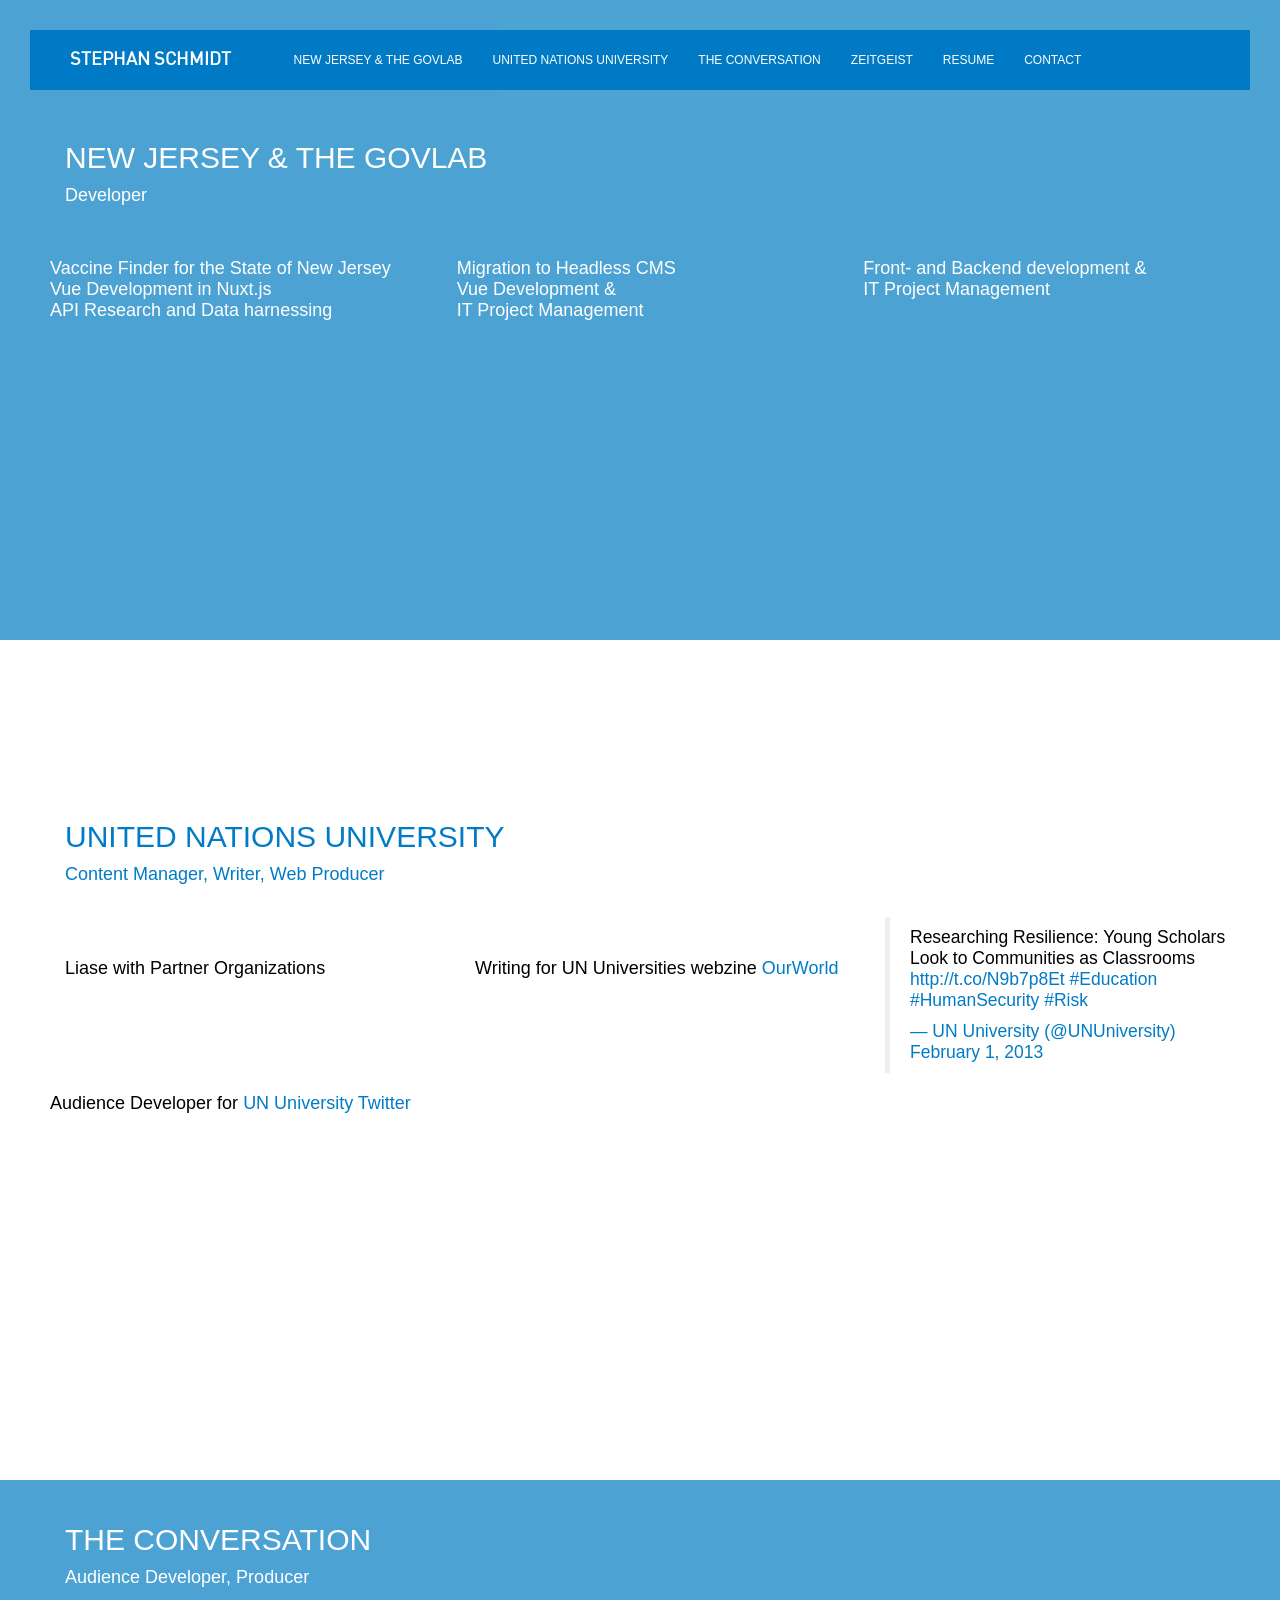
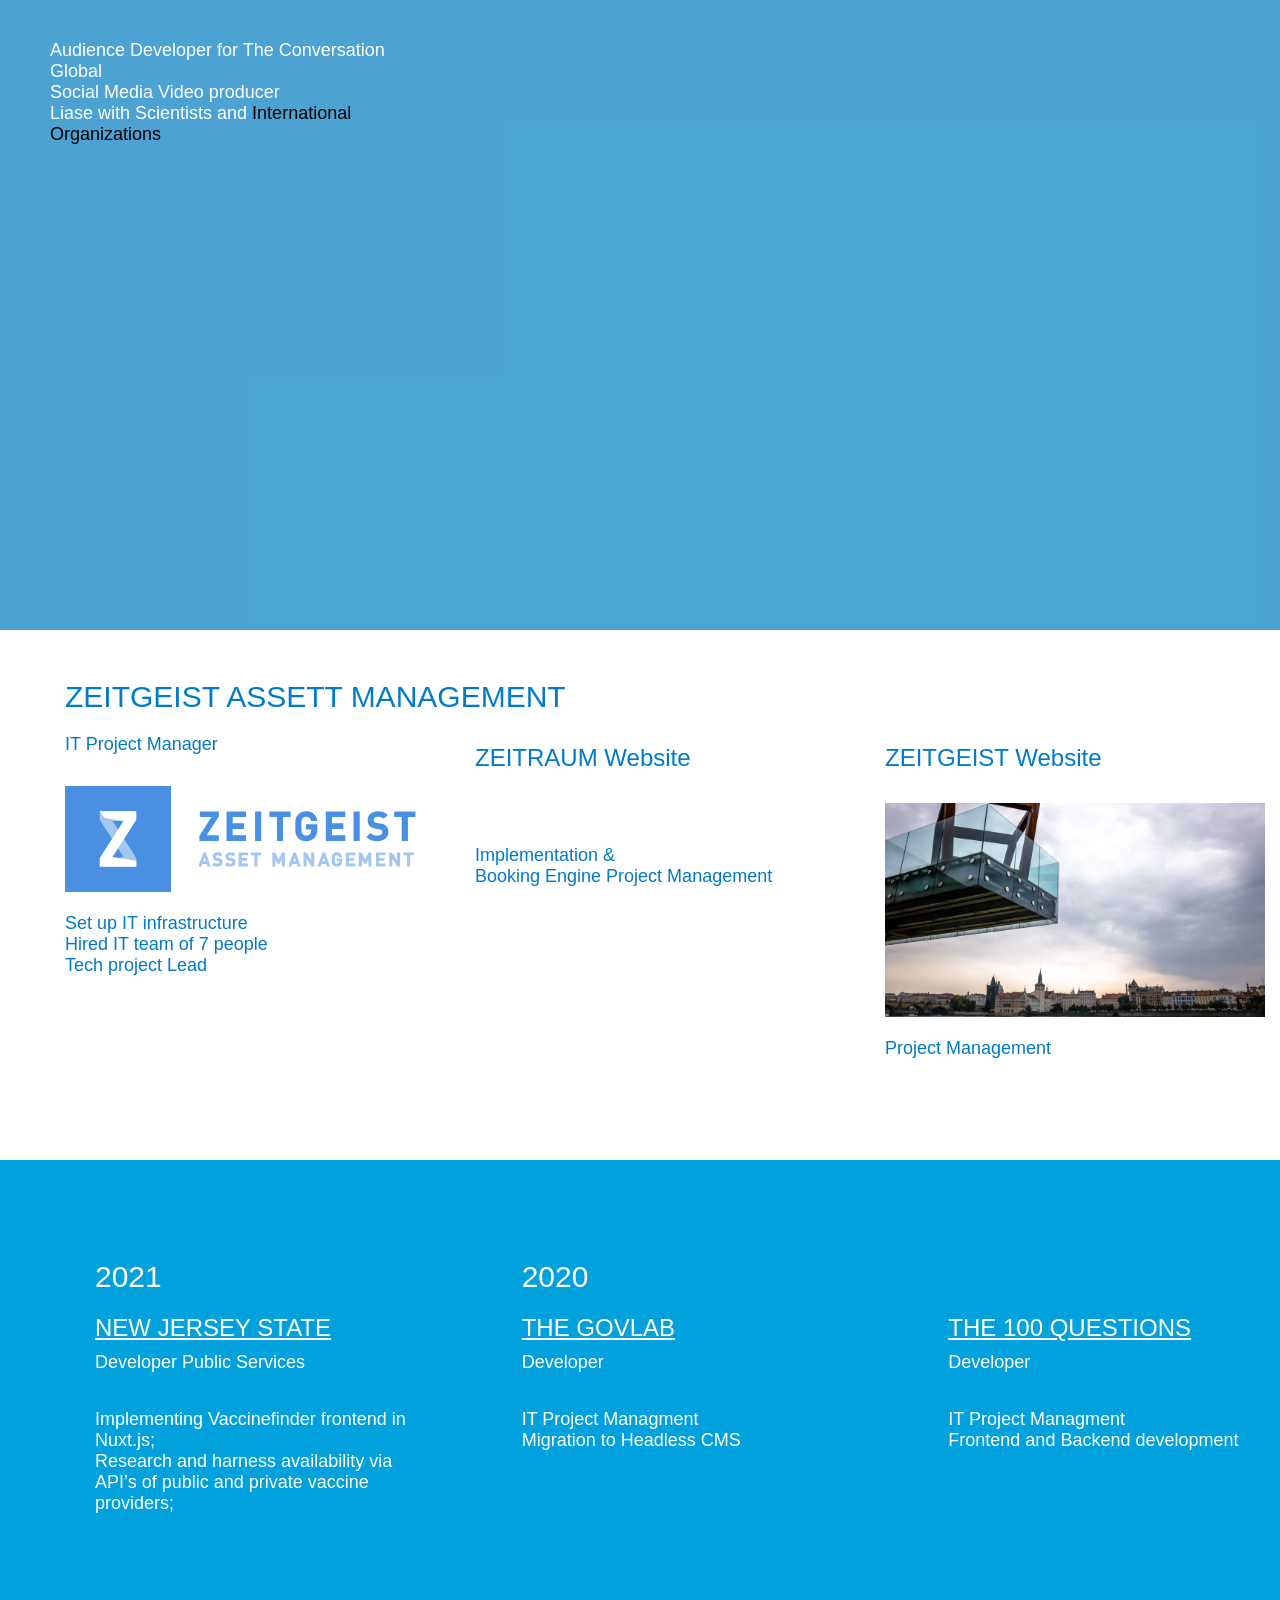
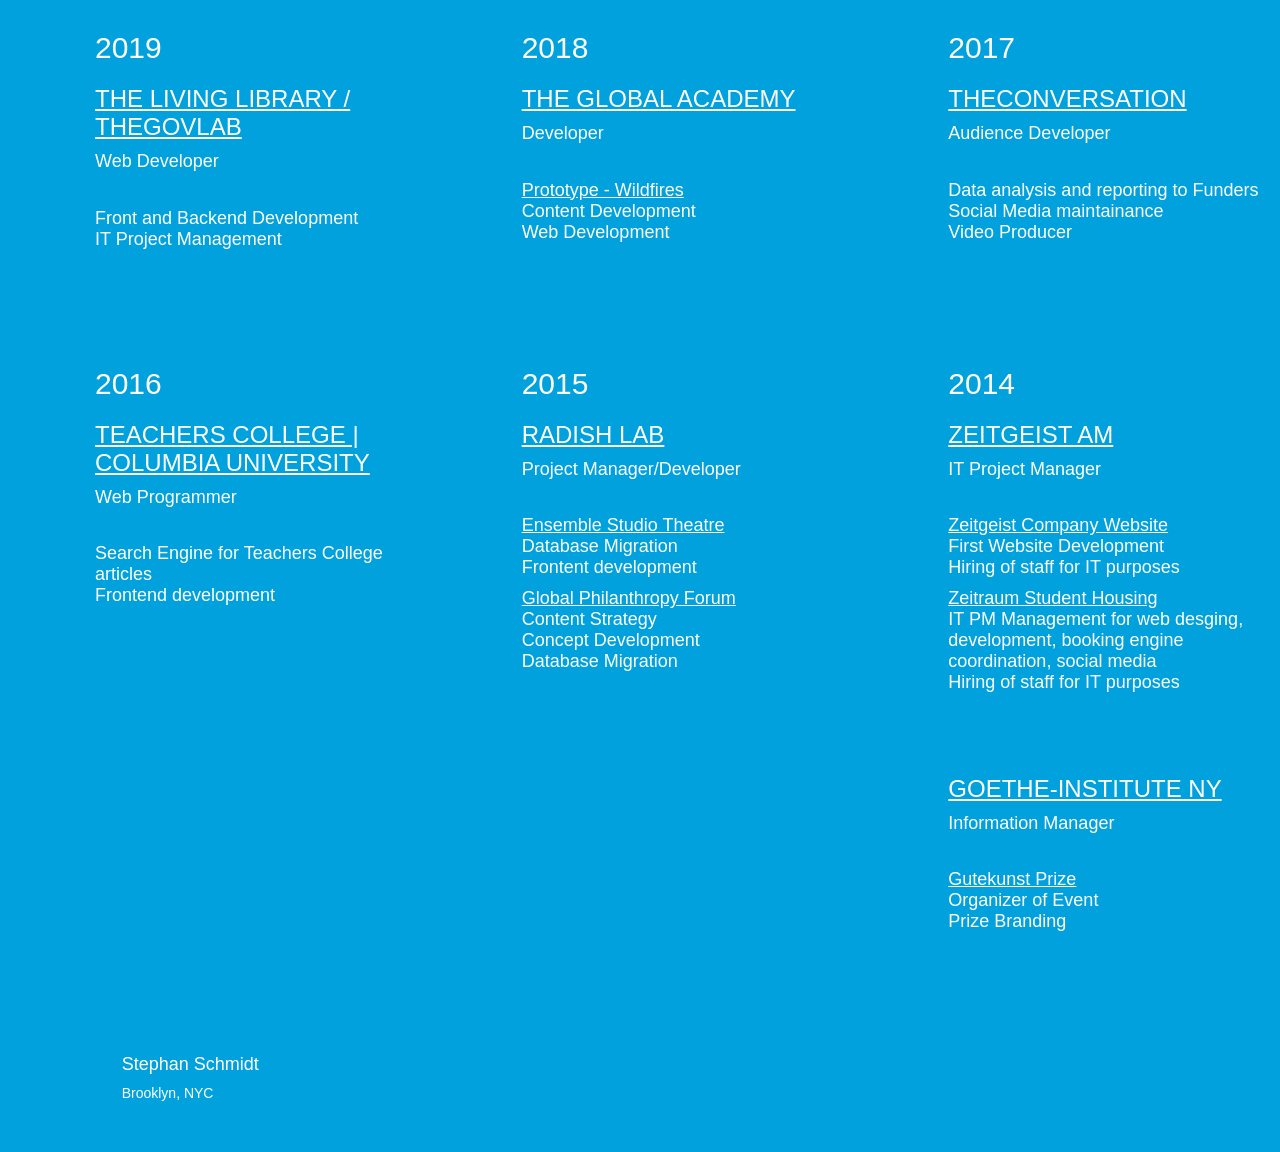
==== index.html @ f1a4e50f "Update index.html" ====
<!DOCTYPE html>
<html lang="en">
<head>

    <meta charset="utf-8">
    <meta http-equiv="X-UA-Compatible" content="IE=edge">
    <meta name="viewport" content="width=device-width, initial-scale=1, minimum-scale=1, maximum-scale=1">
    <meta name="description" content="Stephan Schmidt - Digital Consultant">
    <meta name="keywords" content="Web, Social Media, Technology">

    <title>Stephan Schmidt</title>
    <!-- Bootstrap Core JavaScript -->
    <script src="js/jquery.js"></script>
    <script src="js/bootstrap.js"></script>
    <!-- Bootstrap Core CSS -->
    <link href="css/bootstrap.min.css" rel="stylesheet">

    <!-- Custom CSS -->

    <link rel="stylesheet" href="css/swiper.min.css">
    <link rel="stylesheet" href="css/custom.css" >

    <!-- Awesome Font  -->
<script src="https://use.fontawesome.com/28dd7ddf7d.js"></script>
      <!--  -->
    <style type="text/css">
      .antispam { display:none;}
      @font-face {
        font-family: 'DINwebfont';
        src: url('fonts/din-webfont.eot'); /* IE9 Compat Modes */
        src: url('fonts/din-webfont.eot?#iefix') format('embedded-opentype'), /* IE6-IE8 */
             url('fonts/din-webfont.woff2') format('woff2'), /* Super Modern Browsers */
             url('fonts/din-webfont.woff') format('woff'), /* Pretty Modern Browsers */
             url('fonts/din-webfont.ttf')  format('truetype'), /* Safari, Android, iOS */
             url('fonts/din-webfont.svg#svgFontName') format('svg'); /* Legacy iOS */
        src: local('DINwebfont'), local('DINwebfont'), url('fonts/din-webfont.ttf') format('truetype');

      }
    </style>

    <script type="text/javascript">
      // split your email into two parts and remove the @ symbol
      var first = "upruhonu";
      var last = "zeitraum.re";
    </script>

    <!-- Google Map Entrance -->


    <script type="text/javascript" src="https://maps.googleapis.com/maps/api/js"></script>
    <script>

      // This example adds a marker to indicate the position of Bondi Beach in Sydney,
      // Australia.
      function initMap() {
        var isDraggable = $(document).width() > 480 ? true : false; //

        var map = new google.maps.Map(document.getElementById('map'), {
          zoom: 14,
          center: new google.maps.LatLng(50.1050195,14.4427572),
          draggable: isDraggable,
          streetViewControl: false,
          mapTypeControl: false,
          scrollwheel: false,
          styles: [{"featureType":"administrative","elementType":"labels.text.fill","stylers":[{"color":"#444444"}]},{"featureType":"landscape","elementType":"all","stylers":[{"color":"#f2f2f2"}]},{"featureType":"poi","elementType":"all","stylers":[{"visibility":"off"}]},{"featureType":"road","elementType":"all","stylers":[{"saturation":-100},{"lightness":45}]},{"featureType":"road.highway","elementType":"all","stylers":[{"visibility":"simplified"}]},{"featureType":"road.arterial","elementType":"labels.icon","stylers":[{"visibility":"off"}]},{"featureType":"transit","elementType":"all","stylers":[{"visibility":"off"}]},{"featureType":"water","elementType":"all","stylers":[{"color":"#46bcec"},{"visibility":"on"}]}]
        });

        var image = 'img/pin.png';
        var beachMarker = new google.maps.Marker({
          position: {lat: 50.1050195, lng: 14.4527572},
          map: map,
          icon: image
        });
      }
      google.maps.event.addDomListener(window, 'resize', initMap);
  google.maps.event.addDomListener(window, 'load', initMap);
    </script>

     <script async defer
     src="https://maps.googleapis.com/maps/api/js?key=AIzaSyBi1KlcwT3yyU5hSyyvdZm3uQKSLOQO4Ic&callback=initMap">
     </script>



</head>

<!-- The #page-top ID is part of the scrolling feature - the data-spy and data-target are part of the built-in Bootstrap scrollspy function -->

<body id="page-top" data-spy="scroll" data-target=".navbar-fixed-top">

  <nav class="navbar navbar-default navbar-fixed-top">
    <div class="container-fluid">
      <!-- Brand and toggle get grouped for better mobile display -->
      <div class="navbar-header">
        <a class="navbar-brand" href="index.html">STEPHAN  SCHMIDT</a>

         <button type="button" class="navbar-toggle btn-group-sm" data-toggle="collapse" data-target=".navbar-collapse">
          <span class="icon-bar"></span>
          <span class="icon-bar"></span>
          <span class="icon-bar"></span>
        </button>
         <!-- <a href="/bookings/" role="button"  class="btn btn-default navbar-btn hidden-lg">&nbsp;CONTACT</a> -->

        <!-- <div class="dropdown dropdown-mobile hidden-lg">
          <a href="#" class="dropdown-toggle " data-toggle="dropdown" role="button" aria-haspopup="true" aria-expanded="false"><i class="fa fa-globe fa-3" aria-hidden="true"></i></a>
          <ul class="dropdown-menu" role="menu" aria-labelledby="dropdownMenu">
            <li><a href="index_ja.html">日本語</a></li>
            <li><a href="index_de.html">Deutsch</a></li>
          </ul>
        </div> -->
      </div>







      <!-- Collect the nav links, forms, and other content for toggling -->

      <div class="navbar-collapse collapse">
        <ul class="nav navbar-nav">
          <li><a class="page-scroll" data-target=".navbar-collapse" href="#thegovlab">NEW JERSEY & THE GOVLAB</a></li>
          <li><a class="page-scroll" data-target=".navbar-collapse" href="#unu">UNITED NATIONS UNIVERSITY</a></li>
          <li><a class="page-scroll" data-target=".navbar-collapse" href="#tcglobal">THE CONVERSATION</a></li>
          <li><a class="page-scroll" data-target=".navbar-collapse" href="#zeitgeist">ZEITGEIST</a></li>
          <li><a class="page-scroll" data-target=".navbar-collapse" href="#resume">RESUME</a></li>
          <li><a class="page-scroll" data-target=".navbar-collapse" href="#contact">CONTACT</a></li>
        </ul>

        <ul class="nav navbar-nav navbar-right">
<li>
  <a href="https://www.twitter.com/_stephanschmidt/" target="_blank"><i class="fa fa-twitter fa-2" aria-hidden="true"></i></a>
  </li>
  <li>
             <a href="https://www.instagram.com/_stephanschmidt/" target="_blank"><i class="fa fa-instagram fa-2" aria-hidden="true"></i></a>
</li>
<li>
<a href="mailto:stephanschmidt.nyc@gmail.com" target="_blank"><i class="fa fa-envelope fa-3" aria-hidden="true"></i></a>
</li>
          <!-- <li class="dropdown hidden-sm hidden-md hidden-xs">
            <a href="#" class="dropdown-toggle" data-toggle="dropdown" role="button" aria-haspopup="true" aria-expanded="false"><i class="fa fa-globe fa-3" aria-hidden="true"></i></a>
            <ul class="dropdown-menu">
              <li><a href="index_de.html">Deutsch</a></li>
              <li><a href="index_ja.html">日本語</a></li>

            </ul>
          </li> -->
          <!-- <li><a href="/bookings/" role="button" class="btn btn-default navbar-btn hidden-md hidden-sm hidden-xs">CONTACT</a></li> -->
          <li>&nbsp;&nbsp;&nbsp;&nbsp;</li>
          <li>&nbsp;&nbsp;&nbsp;&nbsp;</li>
        </ul>
      </div><!-- /.navbar-collapse -->
      </div><!-- /.container-fluid -->
    </div>
  </nav>
  <section id="thegovlab" class="thegovlab-section">
    <div class="swiper-container swiper1">

        <div class="swiper-wrapper">
          <div class="swiper-slide sm1">
            <div class="slide-container">
              <div class="row  blue-pane">
                <div class="col-xs-12">
                  <br>
                  <h2>NEW JERSEY & THE GOVLAB</h2>
                  <!-- <img src="https://theconversation.com/assets/carlton/logos/logo-7eb5f99842eee4b04f0d879253705740.svg" alt=""><br> -->
                  <h4>Developer</h4><a href="http://thegovlab.org">
  </div>
    <div class="row">
      <div class="col-md-4">
        <a href="https://covid19.nj.gov/pages/finder" target="_blank"><img src="https://web.archive.org/web/20230320220830if_/https://covid19.nj.gov/permanent-b0b701/assets/images/default-social-media-image.8582aa95.png" width="100%" alt=""></a> <br><br>
        Vaccine Finder for the State of New Jersey <br>
        Vue Development in Nuxt.js <br>
        API Research and Data harnessing<br><br>

  </div>
      <div class="col-md-4">
        <a href="https://thegovlab.org" target="_blank"><img src="https://directus.thegovlab.com/uploads/thegovlab/originals/f7bc5083-9dd0-4101-bfbb-ea9c12bd4332.png" width="100%" alt=""></a> <br><br>
        Migration to Headless CMS <br>
        Vue Development & <br> IT Project Management <br><br>

</div>
      <div class="col-md-4">
        <a href="https://the100questions.org" target="_blank"><img src="https://the100questions.org/images/social-media-general.jpg" width="100%" alt=""></a> <br><br>
        Front- and Backend development & <br> IT Project Management<br><br>

</div>
                <!-- <div class="col-md-4">
                  <a href="https://thelivinglib.org" target="_blank"> <div style="   position:relative;
  padding-bottom:52%; /*padding-bottom for height*/
  overflow:hidden;">

                  <img style=" position: absolute;
    left: 50%;
    top: 50%;
    transform: translate(-50%, -50%);
    width: 100%;" src="https://thelivinglib.org/wp-content/uploads/2018/11/og-image.png" width="100%" alt=""></div> </a> <br>Development & <br> IT Project Management
                  </div> -->


      </div>

</div>
              </div>
            </div>
          </div>
      </div>
        <!-- Add Pagination -->
        <div class="swiper-pagination swiper-pagination1"></div>
        <!-- Add Arrows -->
        <!-- <div class="swiper-button-next"></div>
        <div class="swiper-button-prev"></div> -->
    </div>
    </section>
    <section id="unu" class="unu-section ">

      <div class="swiper-container swiper3">

          <div class="swiper-wrapper">
            <div class="swiper-slide itpm1">
              <div class="slide-container">
                <div class="row white-pane">
                  <div class="col-md-12  ">
                    <h2>UNITED NATIONS UNIVERSITY</h2>
                    <!-- <img class="svg" src="img/footer-unu.svg" height="80px" alt=""> <br> -->
                    <h4>Content Manager, Writer, Web Producer</h4><br>
                      </div>


                    <div class="col-md-4">
        <a href="https://medium.com/climate-nomad" target="_blank"><img src="https://miro.medium.com/max/940/0*8h1mDtBKdBYwBfBJ.jpg" width="100%" alt=""></a> <br><br>
                        <p>

        Liase with Partner Organizations <br>
  
                                                    </p>
</div>
<div class="col-md-4">
  <a href="https://ourworld.unu.edu/en/contributors/stephan-schmidt" target="_blank"><img src="https://i.unu.edu/media/ourworld.unu.edu-en/article/2111/japans-next-generation.jpg" width="100%" alt=""></a> <br><br>
<p>  Writing for UN Universities webzine  <a href="https://ourworld.unu.edu/en/contributors/stephan-schmidt" target="_blank"> OurWorld</a>  <br>
</p>
</div>
                  <div class="col-md-4  ">

              </div>
            <div class="col-md-4">
              <blockquote class="twitter-tweet" data-lang="en"><p lang="en" dir="ltr">Researching Resilience: Young Scholars Look to Communities as Classrooms <a href="http://t.co/N9b7p8Et">http://t.co/N9b7p8Et</a> <a href="https://twitter.com/hashtag/Education?src=hash&amp;ref_src=twsrc%5Etfw">#Education</a> <a href="https://twitter.com/hashtag/HumanSecurity?src=hash&amp;ref_src=twsrc%5Etfw">#HumanSecurity</a> <a href="https://twitter.com/hashtag/Risk?src=hash&amp;ref_src=twsrc%5Etfw">#Risk</a></p>&mdash; UN University (@UNUniversity) <a href="https://twitter.com/UNUniversity/status/297244394745131008?ref_src=twsrc%5Etfw">February 1, 2013</a></blockquote>
              <script async src="https://platform.twitter.com/widgets.js" charset="utf-8"></script>

</div>
                          <p>Audience Developer for <a href="https://twitter.com/UNUniversity" target="_blank"> UN University Twitter</a><br></p>


                </div>
              </div>
            </div>
        </div>
          <!-- Add Pagination -->
          <!-- <div class="swiper-pagination swiper-pagination3"></div> -->
          <!-- Add Arrows -->
          <!-- <div class="swiper-button-next"></div>
          <div class="swiper-button-prev"></div> -->
      </div>

    </section>


    <!-- Updated snippet for #tcglobal section with responsive Facebook embeds -->
<section id="tcglobal" class="tcglobal-section">
  <div class="swiper-container swiper2">
    <div class="swiper-wrapper">
      <div class="swiper-slide sm1">
        <div class="slide-container">
          <div class="row  blue-pane">
            <div class="col-xs-12">
              <br>
              <h2>THE CONVERSATION</h2>
              <h4>Audience Developer, Producer</h4>
              <a href="theconversation.com/global"></a>
            </div>
            <!-- Card Row -->
            <div class="row">
              <div class="col-md-4">
                <a href="https://theconversation.com/the-conversation-global-videos-73173" target="_blank">
                  <img src="https://images.theconversation.com/files/157219/original/image-20170216-32682-vpe1jd.png?ixlib=rb-1.1.0&rect=0%2C0%2C1356%2C657&q=45&auto=format&w=1356&h=668&fit=crop" width="100%" alt="">
                </a>
                <br><br>
                Audience Developer for The Conversation Global <br>
                Social Media Video producer<br>
                Liase with Scientists and <a href="https://www.dw.com/en/sharing-expertise-in-a-post-truth-news-world/a-38278304" target="_blank">International Organizations</a><br>
              </div>

              <!-- === Responsive Facebook Video #1 === -->
              <div class="col-md-4 col-sm-12">
                <div class="embed-container">
                  <iframe src="https://www.facebook.com/plugins/video.php?href=https%3A%2F%2Fwww.facebook.com%2FTheConversationGlobal%2Fvideos%2F1359499494132218%2F&show_text=0" frameborder="0" allowfullscreen></iframe>
                </div>
              </div>

              <!-- === Responsive Facebook Video #2 === -->
              <div class="col-md-4 col-sm-12">
                <div class="embed-container">
                  <iframe src="https://www.facebook.com/plugins/video.php?href=https%3A%2F%2Fwww.facebook.com%2FTheConversationGlobal%2Fvideos%2F1224499097632259%2F&show_text=0" frameborder="0" allowfullscreen></iframe>
                </div>
              </div>
            </div><!-- /.row -->
          </div><!-- /.slide-container -->
        </div><!-- /.swiper-slide -->
      </div><!-- /.swiper-wrapper -->
    </div><!-- /.swiper-container -->
  </div><!-- /.tcglobal-section -->
</section>
    <section id="zeitgeist" class="zeitraum-section">

         <div class="swiper-container swiper4">

             <div class="swiper-wrapper">
               <div class="swiper-slide itpm1">
                 <div class="slide-container">
                   <div class="row white-pane">
                     <div class="col-md-12  ">
                       <h2>ZEITGEIST ASSETT MANAGEMENT</h2>
                       <!-- <img class="svg" src="img/footer-unu.svg" height="80px" alt=""> <br> -->

                         </div>
                         <div class="col-md-4">
                                   <h4>IT Project Manager</h4><br>
                                   <img src="data:image/svg+xml;charset=UTF-8,%3C%3Fxml%20version%3D%221.0%22%20encoding%3D%22UTF-8%22%20standalone%3D%22no%22%3F%3E%0A%3C!DOCTYPE%20svg%20PUBLIC%20%22-%2F%2FW3C%2F%2FDTD%20SVG%201.1%2F%2FEN%22%20%22http%3A%2F%2Fwww.w3.org%2FGraphics%2FSVG%2F1.1%2FDTD%2Fsvg11.dtd%22%3E%0A%3Csvg%20width%3D%22100%25%22%20height%3D%22100%25%22%20viewBox%3D%220%200%20215%2060%22%20version%3D%221.1%22%20xmlns%3D%22http%3A%2F%2Fwww.w3.org%2F2000%2Fsvg%22%20xmlns%3Axlink%3D%22http%3A%2F%2Fwww.w3.org%2F1999%2Fxlink%22%20xml%3Aspace%3D%22preserve%22%20style%3D%22fill-rule%3Aevenodd%3Bclip-rule%3Aevenodd%3Bstroke-linejoin%3Around%3Bstroke-miterlimit%3A1.41421%3B%22%3E%0A%20%20%20%20%3Cpath%20d%3D%22M76.293%2C17.603L82.843%2C17.603L76.017%2C28.29L75.997%2C28.327L75.997%2C31.089L87.03%2C31.089L87.03%2C27.942L80.16%2C27.942L87.006%2C17.207L87.029%2C17.167L87.029%2C14.457L76.29%2C14.457L76.29%2C17.597L76.293%2C17.603ZM91.385%2C31.09L102.441%2C31.09L102.441%2C27.947L94.871%2C27.947L94.871%2C24.277L101.321%2C24.277L101.321%2C21.137L94.871%2C21.137L94.871%2C17.603L102.447%2C17.603L102.447%2C14.463L91.387%2C14.463L91.387%2C31.09L91.385%2C31.09ZM107.552%2C14.46L111.042%2C14.46L111.042%2C31.086L107.552%2C31.086L107.552%2C14.46ZM115.628%2C17.603L119.891%2C17.603L119.891%2C31.09L123.387%2C31.09L123.387%2C17.602L127.65%2C17.602L127.65%2C14.46L115.63%2C14.46L115.63%2C17.603L115.628%2C17.603ZM136.47%2C17.466C137.98%2C17.466%20138.892%2C18.209%20139.255%2C19.733L139.28%2C19.853L142.79%2C19.853L142.758%2C19.677C142.355%2C17.089%20140.481%2C14.322%20136.468%2C14.322C134.666%2C14.322%20133.193%2C14.922%20131.954%2C16.155C130.306%2C17.809%20130.306%2C19.801%20130.306%2C22.553L130.306%2C22.997C130.306%2C25.754%20130.306%2C27.743%20131.954%2C29.395C133.17%2C30.611%20134.694%2C31.225%20136.469%2C31.225C138.399%2C31.225%20139.939%2C30.607%20141.179%2C29.325C142.339%2C28.125%20142.779%2C26.702%20142.779%2C24.245L142.779%2C21.71L136.319%2C21.71L136.319%2C24.668L139.321%2C24.668L139.321%2C25.138C139.321%2C26.008%20139.091%2C26.686%20138.621%2C27.214C138.097%2C27.784%20137.351%2C28.086%20136.464%2C28.086C135.664%2C28.086%20134.977%2C27.802%20134.534%2C27.284C133.964%2C26.656%20133.787%2C25.951%20133.787%2C22.777C133.787%2C19.591%20133.959%2C18.925%20134.534%2C18.283C134.99%2C17.756%20135.676%2C17.466%20136.464%2C17.466L136.47%2C17.466ZM147.553%2C31.09L158.613%2C31.09L158.613%2C27.947L151.041%2C27.947L151.041%2C24.277L157.491%2C24.277L157.491%2C21.137L151.046%2C21.137L151.046%2C17.603L158.619%2C17.603L158.619%2C14.463L147.559%2C14.463L147.559%2C31.09L147.553%2C31.09ZM163.266%2C14.46L166.751%2C14.46L166.751%2C31.086L163.271%2C31.086L163.266%2C14.46ZM178.44%2C21.25L176.515%2C20.974C175.925%2C20.894%20175.399%2C20.672%20175.078%2C20.371C174.798%2C20.118%20174.643%2C19.738%20174.643%2C19.311C174.643%2C18.391%20175.265%2C17.398%20177.015%2C17.398C178.063%2C17.398%20179.265%2C17.53%20180.265%2C18.481L180.369%2C18.583L182.599%2C16.373L182.489%2C16.273C181.089%2C14.928%20179.429%2C14.326%20177.109%2C14.326C173.553%2C14.326%20171.261%2C16.328%20171.261%2C19.431C171.261%2C20.841%20171.661%2C21.931%20172.481%2C22.747C173.231%2C23.477%20174.294%2C23.929%20175.726%2C24.143L177.699%2C24.413C178.489%2C24.536%20178.799%2C24.706%20179.069%2C24.953C179.366%2C25.229%20179.526%2C25.669%20179.526%2C26.217C179.526%2C27.764%20178.032%2C28.087%20176.783%2C28.087C175.1%2C28.087%20173.84%2C27.653%20172.943%2C26.755L172.837%2C26.652L170.561%2C28.927L170.663%2C29.027C172.189%2C30.571%20174.009%2C31.23%20176.74%2C31.23C180.45%2C31.23%20182.95%2C29.175%20182.95%2C26.13C182.95%2C24.576%20182.506%2C23.37%20181.637%2C22.554C180.894%2C21.854%20179.907%2C21.459%20178.44%2C21.254L178.44%2C21.25ZM186.274%2C14.463L186.274%2C17.605L190.54%2C17.605L190.54%2C31.09L194.026%2C31.09L194.026%2C17.604L198.293%2C17.604L198.293%2C14.462L186.273%2C14.462L186.274%2C14.463Z%22%20style%3D%22fill%3Argb(74%2C144%2C226)%3Bfill-rule%3Anonzero%3B%22%2F%3E%0A%20%20%20%20%3Cpath%20d%3D%22M78.243%2C37.628L75.365%2C45.531L77.233%2C45.531L77.695%2C44.181L80.183%2C44.181L80.63%2C45.531L82.502%2C45.531L79.618%2C37.631L78.243%2C37.631L78.243%2C37.628ZM79.691%2C42.638L78.221%2C42.638L78.971%2C40.478L79.697%2C42.638L79.691%2C42.638ZM86.981%2C40.79L86.079%2C40.657C85.825%2C40.627%2085.594%2C40.529%2085.459%2C40.403C85.302%2C40.253%2085.281%2C40.067%2085.281%2C39.966C85.281%2C39.463%2085.671%2C39.152%2086.307%2C39.152C86.775%2C39.152%2087.32%2C39.212%2087.763%2C39.635L87.863%2C39.738L89.019%2C38.6L88.913%2C38.49C88.247%2C37.844%2087.456%2C37.563%2086.347%2C37.563C84.674%2C37.563%2083.547%2C38.545%2083.547%2C40.019C83.547%2C40.699%2083.737%2C41.213%2084.137%2C41.613C84.497%2C41.963%2085.007%2C42.183%2085.699%2C42.289L86.619%2C42.412C86.967%2C42.472%2087.095%2C42.54%2087.209%2C42.647C87.363%2C42.79%2087.395%2C43.014%2087.395%2C43.174C87.395%2C43.699%2086.992%2C43.964%2086.198%2C43.964C85.432%2C43.964%2084.868%2C43.768%2084.468%2C43.371L84.358%2C43.264L83.186%2C44.438L83.291%2C44.548C84.019%2C45.278%2084.879%2C45.588%2086.179%2C45.588C87.956%2C45.588%2089.143%2C44.602%2089.143%2C43.128C89.143%2C42.391%2088.931%2C41.812%2088.511%2C41.413C88.147%2C41.077%2087.665%2C40.883%2086.981%2C40.787L86.981%2C40.79ZM94.291%2C40.79L93.391%2C40.657C93.136%2C40.627%2092.911%2C40.529%2092.771%2C40.403C92.621%2C40.253%2092.596%2C40.067%2092.596%2C39.966C92.596%2C39.463%2092.993%2C39.152%2093.623%2C39.152C94.093%2C39.152%2094.633%2C39.212%2095.073%2C39.635L95.181%2C39.738L96.331%2C38.6L96.221%2C38.49C95.559%2C37.844%2094.771%2C37.563%2093.661%2C37.563C91.993%2C37.563%2090.861%2C38.545%2090.861%2C40.019C90.861%2C40.699%2091.057%2C41.213%2091.456%2C41.613C91.816%2C41.963%2092.32%2C42.183%2093.011%2C42.289L93.926%2C42.412C94.276%2C42.472%2094.411%2C42.536%2094.522%2C42.647C94.672%2C42.787%2094.706%2C43.014%2094.706%2C43.174C94.706%2C43.699%2094.306%2C43.964%2093.508%2C43.964C92.748%2C43.964%2092.183%2C43.768%2091.784%2C43.371L91.674%2C43.264L90.509%2C44.438L90.607%2C44.548C91.337%2C45.278%2092.197%2C45.588%2093.492%2C45.588C95.266%2C45.588%2096.459%2C44.602%2096.459%2C43.128C96.459%2C42.391%2096.247%2C41.812%2095.821%2C41.413C95.456%2C41.073%2094.983%2C40.883%2094.291%2C40.787L94.291%2C40.79ZM98.201%2C45.53L103.511%2C45.53L103.511%2C43.906L99.981%2C43.906L99.981%2C42.356L102.981%2C42.356L102.981%2C40.74L99.981%2C40.74L99.981%2C39.25L103.508%2C39.25L103.508%2C37.628L98.198%2C37.628L98.198%2C45.531L98.201%2C45.53ZM105.161%2C39.25L107.156%2C39.25L107.156%2C45.53L108.936%2C45.53L108.936%2C39.25L110.921%2C39.25L110.921%2C37.628L105.161%2C37.628L105.161%2C39.25ZM120.894%2C41.54L119.039%2C37.714L118.999%2C37.628L117.297%2C37.628L117.297%2C45.531L119.075%2C45.531L119.075%2C41.571L120.308%2C43.981L121.49%2C43.981L122.702%2C41.581L122.702%2C45.536L124.485%2C45.536L124.485%2C37.63L122.775%2C37.63L120.895%2C41.54L120.894%2C41.54ZM129.218%2C37.628L126.338%2C45.531L128.21%2C45.531L128.67%2C44.181L131.156%2C44.181L131.604%2C45.531L133.474%2C45.531L130.594%2C37.631L129.218%2C37.631L129.218%2C37.628ZM130.662%2C42.638L129.189%2C42.638L129.935%2C40.481L130.661%2C42.641L130.662%2C42.638ZM139.238%2C41.925L136.458%2C37.628L134.908%2C37.628L134.908%2C45.531L136.688%2C45.531L136.688%2C41.221L139.473%2C45.537L141.031%2C45.537L141.031%2C37.63L139.239%2C37.63L139.239%2C41.927L139.238%2C41.925ZM145.758%2C37.628L142.875%2C45.531L144.75%2C45.531L145.208%2C44.181L147.698%2C44.181L148.144%2C45.531L150.014%2C45.531L147.129%2C37.631L145.755%2C37.631L145.758%2C37.628ZM147.206%2C42.638L145.733%2C42.638L146.483%2C40.481L147.208%2C42.641L147.206%2C42.638ZM153.821%2C39.183C154.475%2C39.183%20154.874%2C39.507%20155.041%2C40.181L155.069%2C40.299L156.857%2C40.299L156.827%2C40.123C156.637%2C38.893%20155.745%2C37.568%20153.822%2C37.568C152.952%2C37.568%20152.252%2C37.848%20151.662%2C38.445C150.872%2C39.235%20150.872%2C40.223%20150.872%2C41.475L150.872%2C41.695C150.872%2C42.945%20150.872%2C43.935%20151.662%2C44.725C152.242%2C45.305%20152.972%2C45.603%20153.822%2C45.603C154.747%2C45.603%20155.486%2C45.307%20156.075%2C44.688C156.625%2C44.122%20156.84%2C43.44%20156.84%2C42.271L156.84%2C41.011L153.673%2C41.011L153.673%2C42.548L155.073%2C42.548L155.073%2C42.686C155.073%2C43.074%20154.975%2C43.366%20154.766%2C43.601C154.539%2C43.854%20154.214%2C43.978%20153.823%2C43.978C153.473%2C43.978%20153.173%2C43.855%20152.978%2C43.634C152.728%2C43.364%20152.658%2C43.044%20152.658%2C41.588C152.658%2C40.138%20152.728%2C39.828%20152.978%2C39.548C153.178%2C39.322%20153.478%2C39.193%20153.823%2C39.193L153.821%2C39.183ZM158.901%2C45.53L164.211%2C45.53L164.211%2C43.906L160.681%2C43.906L160.681%2C42.356L163.686%2C42.356L163.686%2C40.74L160.683%2C40.74L160.683%2C39.25L164.213%2C39.25L164.213%2C37.628L158.903%2C37.628L158.903%2C45.531L158.901%2C45.53ZM169.811%2C41.54L167.961%2C37.714L167.921%2C37.628L166.211%2C37.628L166.211%2C45.531L167.997%2C45.531L167.997%2C41.571L169.223%2C43.981L170.413%2C43.981L171.623%2C41.581L171.623%2C45.536L173.41%2C45.536L173.41%2C37.63L171.697%2C37.63L169.814%2C41.54L169.811%2C41.54ZM175.944%2C45.53L181.254%2C45.53L181.254%2C43.906L177.728%2C43.906L177.728%2C42.356L180.725%2C42.356L180.725%2C40.74L177.729%2C40.74L177.729%2C39.25L181.255%2C39.25L181.255%2C37.628L175.942%2C37.628L175.942%2C45.531L175.944%2C45.53ZM187.809%2C41.93L185.029%2C37.628L183.473%2C37.628L183.473%2C45.531L185.249%2C45.531L185.249%2C41.221L188.036%2C45.537L189.593%2C45.537L189.593%2C37.63L187.81%2C37.63L187.81%2C41.93L187.809%2C41.93ZM191.562%2C37.628L191.562%2C39.251L193.552%2C39.251L193.552%2C45.531L195.336%2C45.531L195.336%2C39.251L197.326%2C39.251L197.326%2C37.631L191.564%2C37.631L191.562%2C37.628Z%22%20style%3D%22fill%3Argb(164%2C199%2C240)%3Bfill-rule%3Anonzero%3B%22%2F%3E%0A%20%20%20%20%3Cpath%20d%3D%22M0%2C0L59.994%2C0L59.994%2C60L0%2C60L0%2C0Z%22%20style%3D%22fill%3Argb(74%2C144%2C226)%3Bfill-rule%3Anonzero%3B%22%2F%3E%0A%20%20%20%20%3Cpath%20d%3D%22M19.668%2C45.718L19.668%2C42.348L33.13%2C40.243L19.668%2C19.14L19.668%2C14.284L39.754%2C14.284L39.754%2C19.759L26.908%2C19.759L40.328%2C40.769L40.328%2C45.713L19.668%2C45.713L19.668%2C45.718Z%22%20style%3D%22fill%3Argb(164%2C199%2C240)%3Bfill-rule%3Anonzero%3B%22%2F%3E%0A%20%20%20%20%3Cpath%20d%3D%22M19.668%2C45.718L19.668%2C40.775L33.084%2C19.76L22.344%2C18.17L19.668%2C14.284L40.328%2C14.284L40.328%2C19.141L26.86%2C40.248L40.328%2C42.322L40.328%2C45.722L19.668%2C45.722L19.668%2C45.718Z%22%20style%3D%22fill%3Awhite%3Bfill-rule%3Anonzero%3B%22%2F%3E%0A%3C%2Fsvg%3E%0A" alt="">
   <br><br>
                                   Set up IT infrastructure<br>
                                   Hired IT team of 7 people<br>
                                   Tech project Lead<br>
                         </div>
                           <div class="col-md-4  ">
                             <h3>ZEITRAUM Website</h3><br>
                             <a href="http://zeitraum.re" target="_blank"><img src="https://web.archive.org/web/20181216144307if_/https://www.zeitraum.re/img/home_prague_6.jpg" width="100%" alt=""></a> <br><br>
                             Implementation & <br>Booking Engine Project Management

                     </div>
                     <div class="col-md-4  ">
                       <h3>ZEITGEIST Website</h3> <br>
                       <a href="http://zeitgeist.re" target="_blank"><img src="img/zeitgeist.jpg" width="100%" alt=""></a>
                         <br><br>Project Management

                 </div>
               <div class="col-md-4">
                 </div>


                   </div>
                 </div>
               </div>
           </div>
         </div>

       </section>



    <section id="resume" class="resume-section">
      <!-- Swiper -->

      <div class="swiper-container swiper3">
          <div class="swiper-wrapper">
            <div class="swiper-slide">
                <div class="slide-container">
                  <div class="row ">
                    <div class="col-xs-12 col-md-4">
                    <h2>2021</h2>
                    <a href="https://covid19.nj.gov/pages/finder" target="_blank"><h3>NEW JERSEY STATE </h3></a>
                    <h4>Developer Public Services</h4><br>
                    <p>
                    Implementing Vaccinefinder frontend in Nuxt.js;  <br>
                    Research and harness availability via API’s of public and private vaccine providers;
                    </p>
                    <br>
                    <br><br>
                    </p>
                    </div>
                    <div class="col-xs-12 col-md-4">
<h2>2020</h2>
<a href="https://thegovlab.org" target="_blank"><h3>THE GOVLAB </h3></a>
<h4>Developer</h4><br>
<p>
IT Project Managment <br>
Migration to Headless CMS
</p>
<br>
<br><br>
</p>
                    </div>
                    <div class="col-xs-12 col-md-4">
                      <h2>&nbsp;</h2>
<a href="https://the100questions.org" target="_blank"><h3>THE 100 QUESTIONS</h3></a>
<h4>Developer</h4><br>
<p>
IT Project Managment <br>
Frontend and Backend development
</p>
<br>
<br><br>
</p>
                    </div>
                  </div>
                  <div class="row ">
                    <div class="col-xs-12 col-md-4">
<h2>2019</h2>
<a href="https://thelivinglib.org" target="_blank"><h3>THE LIVING LIBRARY / THEGOVLAB</h3></a>
<h4>Web Developer</h4><br>
<p>Front and Backend Development <br>
IT Project Management
</p>
<br>
<br><br>
</p>
                    </div>
                    <div class="col-xs-12 col-md-4">
                      <h2>2018</h2>
                      <a href="http://radishlab.com" target="_blank"><h3>THE GLOBAL ACADEMY</h3></a>
                      <h4>Developer</h4><br>
                      <p><a href="https://digital.stephanschmidt.nyc/wildfires/">Prototype - Wildfires</a><br>
                        Content Development  <br>
                        Web Development</p>
                    </div>
                    <div class="col-xs-12 col-md-4">
                      <h2>2017</h2>
                      <a href="https://theconversation.com/" target="_blank"><h3>THECONVERSATION</h3></a>
                      <h4>Audience Developer</h4><br>
                      <p>
                        Data analysis and reporting to Funders <br>
                        Social Media maintainance<br>
                        Video Producer<br>
                        </p>
                      <br><br>
</p>
                    </div>
                  </div>
                  <div class="row ">
                    <div class="col-xs-12 col-md-4">
<h2>2016</h2>
<a href="http://www.tc.columbia.edu/" target="_blank"><h3>TEACHERS COLLEGE | COLUMBIA UNIVERSITY</h3></a>
<h4>Web Programmer</h4><br>
<p>Search Engine for Teachers College articles <br>
Frontend development
</p>
<br>
<br><br>
</p>
                    </div>
                    <div class="col-xs-12 col-md-4">
                      <h2>2015</h2>
                      <a href="http://radishlab.com" target="_blank"><h3>RADISH LAB</h3></a>
                      <h4>Project Manager/Developer</h4><br>
                      <p><a href="http://www.ensemblestudiotheatre.org">Ensemble Studio Theatre</a><br>
                        Database Migration <br>
                        Frontent development</p>
                      <p><a href="https://www.philanthropyforum.org/">Global Philanthropy Forum</a><br>
                          Content Strategy <br>
                          Concept Development <br>
                          Database Migration <br>
                          </p>
                    </div>
                    <div class="col-xs-12 col-md-4">
                      <h2>2014</h2>
                      <a href="https://www.goethe.de/ins/us/en/sta/ney.html" target="_blank"><h3>ZEITGEIST AM</h3></a>
                      <h4>IT Project Manager</h4><br>
                      <p><a href="https://zeitgeist.re">Zeitgeist Company Website</a><br>
                        First Website Development<br>
                        Hiring of staff for IT purposes</p>
                        <p><a href="https://zeitraum.re">Zeitraum Student Housing</a><br>
                          IT PM Management for web desging, development, booking engine coordination, social media<br>
                          Hiring of staff for IT purposes</p>
                      <br><br>
                      <a href="https://www.goethe.de/ins/us/en/sta/ney.html" target="_blank"><h3>GOETHE-INSTITUTE NY </h3></a>
                      <h4>Information Manager</h4><br>
                      <p><a href="https://www.goethe.de/ins/us/en/kul/ser/uef/gut.html">Gutekunst Prize</a><br>
                        Organizer of Event<br>
                        Prize Branding</p>
                      <br><br>
</p>
                    </div>
                  </div>
                </div>
              </div>
            </div>


      </div>

    </section>

                <section id="contact" class="prefooter-wh-section">
                    <div class="container-fluid">
<div class="row">
  <div class="col-xs-12 col-sm-1 col-md-1 col-lg-1">
  </div>


                      <div class="col-xs-12 ol-sm-5 col-md-5 col-lg-5">
                        <br><br>
                        <h4> Stephan Schmidt </h4>
                        <p>Brooklyn, NYC</p>
                        <br><br>
</div>
<div class="col-xs-12 col-sm-4 col-md-4 col-lg-4">
  <br><br>
<a href="https://www.twitter.com/_stephanschmidt/" target="_blank"><i class="fa fa-twitter fa-2" aria-hidden="true"></i></a>&nbsp;&nbsp;&nbsp;&nbsp;&nbsp;<a href="https://www.instagram.com/_stephanschmidt/" target="_blank"><i class="fa fa-instagram fa-2" aria-hidden="true"></i>&nbsp;&nbsp;&nbsp;&nbsp;&nbsp;<i><a href="mailto:stephanschmidt.nyc@gmail.com" target="_blank"><i class="fa fa-envelope fa-3" aria-hidden="true"></i></a>
<br><br>
</div>




                      </div>
                      <div class="row">

<div class="col-xs-12">

</div>

                                            </div>
                      </div>
                </section>





    <script type="text/javascript">
    $(document).on('click','.navbar-collapse.in',function(e) {
    if( $(e.target).is('a') ) {
        $(this).collapse('hide');
    }
});
    </script>
    <!-- Scrolling Nav JavaScript -->
    <script src="js/jquery.easing.min.js"></script>
    <script src="js/scrolling-nav.js"></script>

    <!-- SWIPE-->
    <script src="js/swiper.js"></script>




    <!-- BACKSTRETCH-->
    <script src="js/jquery.backstretch.js"></script>
    <script>
    $(document).ready(function(){
      var viewportWidth = $(window).width();
      var viewportHeight = $(window).height();
      var picChoice = '';
      if(viewportWidth <= 600)picChoice = '_mb/';

            $(".promo").backstretch("img/"+picChoice+"pillowman_1.jpg");

            $(".theater1").backstretch("img/"+picChoice+"pillowman1.jpg");
            $(".theater2").backstretch("img/"+picChoice+"pillowman2.jpg");
            $(".theater3").backstretch("img/"+picChoice+"pillowman3.jpg");
            $(".theater4").backstretch("img/"+picChoice+"metamorphosis1.jpg");
            $(".theater5").backstretch("img/"+picChoice+"metamorphosis2.jpg");
            $(".theater6").backstretch("img/"+picChoice+"metamorphosis3.jpg");
            // $(".theater7").backstretch("img/"+picChoice+"alice2.png");
            // $(".theater8").backstretch("img/"+picChoice+"subway.jpg");
            $(".theater9").backstretch("img/"+picChoice+"alice2.png");
            $(".theater10").backstretch("img/"+picChoice+"alice1.jpg");

            // $(".theater10").backstretch("img/"+picChoice+"fineprint.png");


            $(".film1").backstretch("img/"+picChoice+"gift1.jpg");
            $(".film2").backstretch("img/"+picChoice+"gift2.jpg");
            $(".film3").backstretch("img/"+picChoice+"gift3.jpg");


            $(".portrait1").backstretch("img/"+picChoice+"portrait1.jpg");
            $(".portrait2").backstretch("img/"+picChoice+"portrait2.jpg");
            $(".portrait3").backstretch("img/"+picChoice+"portrait3.jpg");
            $(".portrait4").backstretch("img/"+picChoice+"portrait4.jpg");
            $(".portrait5").backstretch("img/"+picChoice+"portrait5.jpg");
            $(".portrait6").backstretch("img/"+picChoice+"portrait6.jpg");
            $(".portrait7").backstretch("img/"+picChoice+"portrait7.jpg");
            $(".portrait9").backstretch("img/"+picChoice+"portrait9.jpg");
            $(".portrait10").backstretch("img/"+picChoice+"portrait10.jpg");



            $(".rooms3").backstretch("img/"+picChoice+"private_room_large01.jpg");
            $(".rooms4").backstretch("img/"+picChoice+"private_room_standard01.jpg");


            $(".price1").backstretch("img/"+picChoice+"price_3.jpg");
            $(".price2").backstretch("img/"+picChoice+"price_1.jpg");
            $(".price3").backstretch("img/"+picChoice+"price_2.jpg");



            $(".").backstretch("img/"+picChoice+"about_prague_tile_4.jpg");
            $(".about_prague_tile_2").backstretch("img/"+picChoice+"about_prague_tile_3.jpg");
            $(".about_prague_tile_3").backstretch("img/"+picChoice+"about_prague_tile_5.jpg");
            $(".about_prague_tile_4").backstretch("img/"+picChoice+"about_prague_tile_6.jpg");
            $(".contact1").backstretch("img/"+picChoice+"home_newsletter_1.jpg");
            });



    </script>

    <!-- Initialize Swiper -->
    <script>
    var swiper1 = new Swiper('.swiper1', {
      pagination: '.swiper-pagination1',
      paginationClickable: true,
      nextButton: '.swiper-button-next',
      prevButton: '.swiper-button-prev',
      spaceBetween: 0,
      watchSlidesVisibility: true,
      centeredSlides: true,
      loop: true,
      speed: 500,
      parallax: true,

    }
  );
    var swiper2 = new Swiper('.swiper2', {
      pagination: '.swiper-pagination2',
      paginationClickable: true,
      nextButton: '.swiper-button-next',
      prevButton: '.swiper-button-prev',
      spaceBetween: 0,
      watchSlidesVisibility: true,
      centeredSlides: true,
      loop: true,
      speed: 500,
      parallax: true,

    });

    var swiper3 = new Swiper('.swiper3', {
      pagination: '.swiper-pagination3',
      paginationClickable: true,
      nextButton: '.swiper-button-next',
      prevButton: '.swiper-button-prev',
      spaceBetween: 0,
      watchSlidesVisibility: true,
      centeredSlides: true,
      loop: true,
      speed: 500,
      parallax: true,

    });

    var swiper4 = new Swiper('.swiper4', {
      pagination: '.swiper-pagination4',
      paginationClickable: true,
      nextButton: '.swiper-button-next',
      prevButton: '.swiper-button-prev',
      spaceBetween: 0,
      loop: true,
      centeredSlides: true,
      speed: 500,

    });
    var swiper4 = new Swiper('.swiper5', {
      pagination: '.swiper-pagination5',
      paginationClickable: true,
      nextButton: '.swiper-button-next',
      prevButton: '.swiper-button-prev',
      spaceBetween: 0,
      loop: true,
      centeredSlides: true,
      speed: 500,

    });

    function setArrows(element) {
      var swiperLocator = element.parent().attr('class').split(" ").slice(1,2).join(" ");
      var currentIndex = window[swiperLocator].activeIndex;
      var innerText = window[swiperLocator].slides[currentIndex];
      if($(innerText).html().indexOf("blue-pane") >= 0)
      {
        $( "."+swiperLocator+" .swiper-button-next, "+swiperLocator+" .swiper-button-prev" ).addClass("swiper-button-white");
        $( "."+swiperLocator+" .swiper-button-prev" ).addClass("swiper-button-white");
        $( "."+swiperLocator+" .swiper-pagination-bullet").css("background-color","#fff");
        $( "."+swiperLocator+" .swiper-pagination-bullet-active").css("background-color","#fff");
      }
      if($(innerText).html().indexOf("white-pane") >= 0)
      {
        $( "."+swiperLocator+" .swiper-button-next" ).removeClass("swiper-button-white");
        $( "."+swiperLocator+" .swiper-button-prev" ).removeClass("swiper-button-white");
        $( "."+swiperLocator+" .swiper-pagination-bullet").css("background-color","#007ac5");
        $( "."+swiperLocator+" .swiper-pagination-bullet-active").css("background-color","#007ac5");
      }
    }

    $( ".swiper-button-next, .swiper-button-prev" ).click(function() {
        setArrows($(this));
});
   $(document).ready(function(){
     $( ".swiper-button-next, .swiper-button-prev" ).each(function() {
         setArrows($(this));
     });
   });



    </script>

    <!-- CONTACT FORM-->
    <script src="./js/jqBootstrapValidation.js"></script>
    <script src="./js/contact.js"></script>
    <script type="text/javascript">
    // SENDING VARIABLES to DROPDOWN
var scrt_var = 10;
openPage = function(scrt_var) {
location.href = "bookings/";
// location.href = "bookings/info_page.php?ln=en&id=1&propID="+scrt_var;
//location.href = "bookings/info_page.php?ln="+$('html').attr('lang')+"&id=1&propID="+scrt_var;

}
    </script>

<script async defer src="//assets.pinterest.com/js/pinit.js"></script>
    <style>
/* Ensure the Facebook embeds inherit the same responsive rules as other iframes */
.embed-container {
  position: relative;
  padding-bottom: 56.25%; /* 16:9 ratio */
  height: 650px;
  overflow: visible;
  max-width:  650px;
}
.embed-container iframe {
  position: absolute;
  top: 0;
  left: 0;
  width: 100%;
  height: 100%;
  border: 0;
      max-width:  650px;
}
</style>
</body>

</html>
---- css/custom.css ----
/*!
 * Start Bootstrap - Scrolling Nav HTML Template (http://startbootstrap.com)
 * Code licensed under the Apache License v2.0.
 * For details, see http://www.apache.org/licenses/LICENSE-2.0.
 */




body {
    width: 100%;
    height: 100%;

}
a {
  color: #000;
  outline: 0;
}
a:hover {
  text-decoration: none;
  outline: 0;
}

a:focus {
  text-decoration: none;
  outline: 0;
}

h1, h2, h3, h4, h5, p{
  color: #007bc7;
  line-height: normal;
}
.svg {
       -webkit-filter: invert(100%);
       filter: invert(100%);
   }

#contacts h1,
#contacts h2,
#contacts h3,
#contacts h4,
#contacts h5,
#contacts p{
  color: #000;
  line-height: normal;
}

#contacts .row{
  margin: 0px;
}


h1 {
  line-height: 1.5em;
}

h5 {
  text-decoration: underline;
  font-style: italic;
  font-weight: 200;
}

html {
    width: 100%;
    height: 100%;
}


.headline-quotes
{
  font-size:52px;
  line-height: 1px;
  margin-bottom: -20px;
}




/* Back*/
.bg-img {

    -webkit-background-size: cover;
    -moz-background-size: cover;
    -o-background-size: cover;
    background-size: cover;
	   color:#fff;
  	background-color:#333;
}


/* BOOTSTRAP */
.slide-container {
   margin: 0 auto;
   padding: 0 15px;
   width: 3000px;
}

/* CONTENT */
.white-pane
{
  background-color: rgba(255,255,255,0.0);
  height:100%;
  min-height: 840px;
  padding-left: 50px;
  padding-top: 160px;
  text-align: left;
  line-height: normal;

}
.white-pane h1,
.white-pane h2,
.white-pane h3,
.white-pane h4,
.white-pane h5,
.white-pane div
{
/* 	  color: #000; */
  color: #007bc7;
  /*color: #fff;*/


}

.white-pane p
{
	  color: #000;
/*   color: #007bc7; */
  /*color: #fff;*/
}

.white-pane a
{
/* 	  color: #000; */
  color: #007bc7;
  /*color: #fff;*/
}

.white-pane .btn-default
{
   background-color: transparent;
   border: 1px solid rgba(0,125,193,0.7);
   border-radius: 0;
   color: #007bc7;
}

.blue-pane
{
  background-color: rgba(0,125,193,0.7);
  color: #fff;
  height:100%;
  min-height:640px;
  text-align: left;
  padding-top: 20px;
  padding-left: 50px;
  line-height: normal;
}
.blue-pane h1,
.blue-pane  h2,
.blue-pane  h3,
.blue-pane  h4,
.blue-pane  h5,
.blue-pane  div,
.blue-pane  p
{
  color: #fff;

}

.red-pane
{
  background-color: #f6f6f6;
  color: #007bc7;
  height:100%;
  min-height:640px;
  text-align: left;
  padding-top: 160px;
  padding-left: 50px;
  line-height: normal;
}

.red-pane h1,
.red-pane  h2,
.red-pane  h3,
.red-pane  h4,
.red-pane  h5,
.red-pane  div,
.red-pane  p
{
  color: #007bc7;

}
.rooms-selection-section .blue-pane
{
  min-height:800px;

}

.contact1 > .row
{
  height: 640px;
  background-color: rgba(0,161,221,0.7);
  color: #fff;
  text-align: center;
}
.contact1  h1,
.contact1  h2,
.contact1  h3,
.contact1  h4,
.contact1  h5,
.contact1  p
{
  color: #fff;

}
.contact-enter .form-control
{
  background-color: transparent;
  border-radius: 0;
  border-color: #d8d8d8;
  color: #fff;
  font-style: italic;
}
.contact-enter .input-group-btn  .btn-default
{
  background-color: #d8d8d8;
  border-color: #d8d8d8;
  border-radius: 0;
  color: rgba(0,125,193);
  margin-top: 40px;
}

.contact-enter .input-group-btn  .btn-default:hover, .btn-default:focus, .btn-default:active
{
  background-color: transparent;
  border-color: #d8d8d8;
  border-radius: 0;
  color: #d8d8d8;
}

.contact-enter .input-group-btn
{
  float: left;
  margin-top: 10px;
  margin-bottom: 10px;

}

#contactselection {
    background-color: #fff;
    color: #007ac5;
    font-weight: 600;
}

.alert-success {
    background-color: transparent;
    border-color: #fff;
    color: #fff;
}

.well .alert-success {
    color: #007bc7;
}

.alert-danger{
    background-color: transparent;
    border-color: #fff;
    color: #fff;

}

.alert {
  margin-bottom: 0px;
  padding: 0px;
  border: 0px solid transparent;
  text-align: right;
}

button.close {
    background: rgba(255, 255, 255, 0) none repeat scroll 0 0;*/
    border: 0 none;
    cursor: pointer;
    padding: 0;
    }
.close {
    opacity: 0.8;
    color: #fff;
    text-shadow: 0 0px 0 #fff;
}




.form-control::-webkit-input-placeholder { color: #d8d8d8; }
.form-control:-moz-placeholder { color: #d8d8d8; }
.form-control::-moz-placeholder { color: #d8d8d8; }
.form-control:-ms-input-placeholder { color: #d8d8d8; }




.blue-pane .btn-default
{
   background-color: transparent;
   border: 1px solid rgba(255,255,255,0.7);
   border-radius: 0;
   color: #fff;
}



/* SWIPER GALLERIES*/

.swiper-container {
    width: 100%;
    height: 100%;
}
.swiper-slide {
    text-align: left;
    font-size: 18px;
    background: #fff;
    /* Center slide text vertically */
    display: -webkit-box;
    display: -ms-flexbox;
    display: -webkit-flex;
    display: flex;
    -webkit-box-pack: center;
    -ms-flex-pack: center;
    -webkit-justify-content: center;
    justify-content: center;
    -webkit-box-align: center;
    -ms-flex-align: center;
    -webkit-align-items: center;
    align-items: center;
}

.swiper-pagination {
    text-align: right;
    padding-right: 34px;
    height: 10px;
}

.swiper-pagination-bullet
{
    height: 4px;
    width: 4px;
}

.swiper-container-horizontal > .swiper-pagination-bullets .swiper-pagination-bullet
{
  margin: 0 3.5px;
}

.swiper-pagination-bullet
{
    background-color: #ddd;
    opacity: 0.5;
}
.swiper-pagination-bullet-active
{
  background-color: #fff;
  opacity: 1;

}

.swiper-button-next,
.swiper-button-prev
{
    background-size: 60px 60px;
    height: 60px;
    width: 60px;
    right: 30px;
    margin-top: -40px;
    opacity: 0.8;

}

.swiper-button-prev
{
  left: 30px;
}

/* NAVBAR Settings*/


.navbar-header .btn-default {
    float: none;
}

.navbar-default .navbar-nav > li > a,
.navbar-default .navbar-nav > li > a:hover,
.navbar-default .navbar-nav > li > a:focus
{
    font-size: 1.2rem;
    padding-bottom: 15px;
    padding-top: 20px;
    background-color: transparent;
    color: #007ac5;
    outline: 0;

}

.navbar-default .navbar-nav > li > a:hover,
.navbar-default .navbar-nav > li > a:focus,
.navbar-default .navbar-nav > li > a:active,
.navbar-default .navbar-nav > .active
{
  text-decoration: underline;

}

.navbar-default .navbar-nav > .open > a,
.navbar-default .navbar-nav > .open > a:focus,
.navbar-default .navbar-nav > .open > a:hover
{
  font-size: 1.2rem;
  padding-bottom: 15px;
  padding-top: 20px;
  background-color: transparent;
  color: #007ac5;
  outline: 0;
  display: block;
}
.dropdown:hover .dropdown-menu {
    display: inline-block;
    margin-top: 0;
 }


.dropdown-menu > li > a,
.dropdown-menu > li > a:hover,
.dropdown-menu > li > a:focus
{
    font-size: 1.2rem;
    color: #fff;
    outline: 0;
    background: transparent;
    line-height: 2em;
}

.dropdown-menu > li > a:hover,
.dropdown-menu > li > a:focus
{
  text-decoration: underline;
}


.dropdown-menu {
    border: 0px;
    border-radius: 0px;
    box-shadow: 0;
    min-width: 60px;
  /* right: auto!important;*/
    text-align: left;
    -moz-box-shadow: 0px 0px 0px #fff;
-webkit-box-shadow: 0px 0px 0px #fff;
box-shadow: 0px 0px 0px #fff;
}



.dropdown-mobile
{
  width: 40px;
  float:right;
  margin-top: 22px;
  font-size: 1.2rem;
  color: #007ac5;
  z-index: 10000;
}

.dropdown-mobile > a
{
  color: #fff;

}

.dropdown-mobile > a
.dropdown-mobile > a
{
  text-decoration: underline;

}

.dropdown, .dropup {
    top: 0px;
}

.fa-globe,
.fa-instagram,
.fa-twitter
{

  font-size: 1.6em!important;

}
.socialmedia
{
  margin: 13px 5px 0px 10px;
}
.socialmedia a
{
  color: #fff;
}



/* BUTTONS */
.book-now .btn-default
{
   background-color: #f31c0a;
   border: 1px solid rgba(243,28,10,0.7);
   border-radius: 0;
   color: #fff;
}
.book-now .btn-default:hover,
.book-now .btn-default:focus
{
   background-color: #fff;
   border: 1px solid rgba(243,28,10,0.7);
   border-radius: 0;
   color: #f31c0a;
}

.book-now-blue .btn-default
{
   background-color: #fff;
   border: 1px solid #fff;;
   border-radius: 0;
   color: #007ac5;
}
.book-now-blue .btn-default:hover,
.book-now-blue .btn-default:focus
{
   background-color: #007ac5;
   border: 1px solid #007ac5;
   border-radius: 0;
   color: #fff;
}


.navbar-btn {
    font-size: 1.1rem;
    margin-top: 16px;

  }

.navbar-nav > li > .btn-default,
.navbar-header .btn-default
{
    background-color: #fff;
    border: 1px solid rgba(0, 124, 188, .5);
    border-radius: 0px;
    color: #007ac5;
    padding-bottom: 6px!important;
    padding-top: 6px!important;
    text-decoration: none;

}

.navbar-nav > li > .btn-default:hover, .navbar-nav > li > .btn-default:focus, .navbar-nav > li > .btn-default:active,
.navbar-header .btn-default:hover, .navbar-header .btn-default:focus, .navbar-header .btn-default:active
{
  background-color: #007ac5!important;;
  border: 1px solid rgba(0, 124, 188, .5)!important;;
  color: #fff!important;
  text-decoration: none!important;
}

.btn-lg
{
    background-color: #fff;
    border: 1px solid rgba(0, 124, 188, 1);
    border-radius: 0px;
    color: #007ac5;
}

.btn-lg:hover, .btn-lg:focus, .btn-lg:active
{
  background-color: #007ac5;
  border: 1px solid rgba(0, 124, 188, 1);
  color: #fff;
}

.navbar-default .navbar-toggle:focus
{
  background-color: transparent;

}

.navbar-default .navbar-toggle
{
  border-color: transparent!important;
  border-radius: 0px;
  margin-top: 18px;
  padding: 4px 5px;
  z-index: 10000;

}

.navbar-default .navbar-toggle .icon-bar {
    background-color: #fff;

}

.navbar-default .navbar-toggle:hover
{
  /*background-color: #007ac5;*/
  background-color: transparent;
  /*border-color: #007ac5;*/
}

.navbar-default .navbar-toggle:hover > .icon-bar {
    background-color: #ddd;
}


.navbar-default .navbar-collapse,
.navbar-default .navbar-form {
    /*background: #fff none repeat scroll 0 0;*/
    background-color: transparent;
    border: 0px;
    margin-left: -15px;
    margin-right: -15px;
    padding-top: -15px;
    max-height: 440px;

}

/* SECTIONS */

.thegovlab-section {
    height: 100%;
    min-height: 640px;
    max-height: 640px;

    text-align: center;
    color: #fff;
    background: #2E81C6;
}
.thegovlab-section  .blue-pane {
   min-height: 640px;
   padding-right: 40px;
   padding-top: 100px;
}

.tcglobal-section {
    height: 100%;
    min-height: 750px;
    max-height: 750px;
    text-align: center;
    color: #fff;
    background: #2E81C6;
}

.tcglobal-section  .white-pane {
   min-height: 750px;
   padding-right: 40px;
   padding-top: 50px;
}

.unu-section {
    height: 100%;
    min-height: 840px;
    max-height: 840px;
    text-align: center;
    color: #fff;
    background: #2E81C6;
}
.unu-section  .blue-pane {
   min-height: 840px;
   padding-top: 100px;
}

.zeitraum-section {
    min-height: 530px;
    max-height: 530px;
  }
.zeitraum-section .white-pane {
   padding-top: 30px;
   min-height: 530px;
   max-height: 530px;
}

.location-section {
  height: 100%;
  min-height: 740px;
  max-height: 740px;
  text-align: center;
  color: #fff;
  background: #2E81C6;
}

.location-section .blue-pane,
.location-section .white-pane
{
  min-height: 740px;
  height: 100%;

}

    #map {
        height: 740px;
    }

.prices-section {
  max-height: 740px;
  min-height: 740px;

  height: 100%;
  text-align: center;
  color: #2E81C6;
  background: #fff;
}

.prices-section .white-pane,
.prices-section .blue-pane
{
  min-height: 740px;
  height: 100%;
}


.portrait-section{
  color: #fff;
  max-height: 800px;
  min-height: 800px;

}

.portrait-section .portrait-def  {
  color: #fff;
  min-height: 800px;
  min-height: 800px;
  text-align: center;
  position: relative;
  bottom: 0;


}


.resume-section {
  background-color: rgba(0,161,221,1);
  color: #fff;
  min-height: 800px;
  padding-top: 80px;
  text-align: left;
  position: relative;

}
.resume-section a
{
  color: #fff;
  text-decoration: underline;
}
.resume-section .swiper-slide
{
  background-color: rgba(0,161,221,1);

}
.resume-section p,
.resume-section h1,
.resume-section h2,
.resume-section h3,
.resume-section h4
{
  padding-left: 80px;
  color: #fff;
}

.check-section {
  background-color: rgba(0,125,193,0.7);
  color: #000;
  padding-top: 150px;
  text-align: left;
  position: relative;

}

.terms-section {
  height: 100%;
  min-height: 1540px;
  max-height: 1540px;
  padding-top: 150px;
  text-align: left;
  color: #fff;
  background: #2E81C6;
}
.terms-section a{

  color: #fff;}
.well
{
  background-color: rgba(255,255,255,0.7);
  border: 0px solid rgba(0,125,193,0.7);
}

.contact-section a {
  color: #fff;
  font-style: italic;
}
.contact-section a:hover {
  text-decoration: underline;
}

@media (max-width: 1024px)
{
  .thegovlab-section {
     min-height: 1040px;
     max-height: 1040px;
  }
  .thegovlab-section .blue-pane {
    min-height: 1040px;
    padding-right: 20px;
}
  .tcglobal-section {
     min-height: 1840px;
     max-height: 1840px;
  }
  .tcglobal-section .white-pane {
    min-height: 1040px;
    padding-right: 20px;
    max-width: 400px!important;
}

.unu-section {
   min-height: 1040px;
   max-height: 1040px;
}
.unu-section .blue-pane {
  min-height: 1840px;

  max-width: 400px!important;
}

.zeitraum-section {
   min-height: 1040px;
   max-height: 1040px;
}
.zeitraum-section .white-pane {
  min-height: 1040px;
  padding-right: 20px;
  max-width: 400px!important;
}




}

.embed-container {
  position: relative;
  padding-bottom: 56.25%;
  height: 0;
  overflow: hidden; max-width: 100%; height: auto;
  }
  .embed-container iframe, .embed-container object, .embed-container embed
  {
    position: absolute; top: 0; left: 0; width: 100%; height: 100%; 
	  max-width: 600px;

  }


/* keep full widget on smaller screens */
@media (max-width: 1267px) {
	body {
		padding-left: 0;
		padding-right: 0;
	}
}

@media (max-width: 5555px) {

  .navbar {
        margin: 30px 30px;
        border-radius: 0px;
        border: 0px;
        height: 60px;
        background-color: #007ac5!important;
    }

    .navbar-brand
    {
      padding: 20px 0px 0px 40px;
      font-family: "DINwebfont";
      font-weight: bolder;
      /*color: #58A35B!important;*/
      color: #fff!important;

    }
    .navbar .navbar-nav
    {
      display: inline-block;
      float: none;
      vertical-align: top;
    }
    .navbar .navbar-collapse {
          text-align: center;
      }
      .navbar-default .navbar-collapse,
      .navbar-default .navbar-form {
          padding-top: 0px;

      }

      .navbar-default .navbar-nav > li > a,
      .navbar-default .navbar-nav > li > a:hover,
      .navbar-default .navbar-nav > li > a:focus
      {
        background-color: transparent;
        /*color: #007ac5;*/
        color: #fff;

        outline: 0;

      }
      .navbar-default .navbar-nav > li > a:hover,
      .navbar-default .navbar-nav > li > a:focus
      {
        text-decoration: underline;

      }
      .navbar-default .navbar-nav > .active > a,
      .navbar-default .navbar-nav > .active > a:focus,
      .navbar-default .navbar-nav > .active > a:hover
      {
        background-color: transparent;
        color: #007ac5;
        outline: 0;
      }
      .navbar-default .navbar-nav > .active > a:focus,
      .navbar-default .navbar-nav > .active > a:hover
      {
        text-decoration: underline;

      }
      .navbar-nav>li {
          color: #007ac5;
          background-color: transparent;
      }
      .navbar-nav>li>a {
          color: #007ac5;
          background-color: transparent;
      }

      .contactheight
      {
        height: 80px;
      }



}
      /*TOGGLES the Collapse menu at 1300px width */
@media (max-width: 1200px) {

  .navbar-default .navbar-collapse,
  .navbar-default .navbar-form {
    background-color: rgba(0,161,221,1);

  }

    .navbar-header {
        float: none;
        text-align: center;

    }
    .navbar-toggle {
        display: block;
        /*background-color: #fff;*/
        z-index: 1000;
    }
    .navbar-collapse {
        border-top: 1px solid transparent;
        /*box-shadow: inset 0 1px 0 rgba(255,255,255,0.1);*/
        margin-top: 10px;

    }
    .navbar-collapse.collapse {
        display: none!important;
    }
    .navbar-nav {
        float: none!important;
        margin: 7.5px -15px;
    }
    .navbar-nav>li {
        float: none;
        color: #007ac5;
        background-color: transparent;
    }
    .navbar-nav>li>a {
        padding-top: 10px;
        padding-bottom: 10px;
        color: #007ac5;
        background-color: transparent;

    }
    .collapse.in{
      display:block !important;
    }
    .navbar .navbar-nav {
        display: block;
    }
    .navbar-right
    {
      /*background-color: #fff;*/
      margin-left: 0px;
      margin-right: 0px;
      margin-top: -5px;
    }
    .dropdown-menu {
        border: 0px;
        border-radius: 0px;
        min-width: 40px;
        text-align: left;
        /*right: auto!important;
        left: 0!important;
        position:static;*/
        float:none;
        -moz-box-shadow: 0px 0px 0px #fff;
  -webkit-box-shadow: 0px 0px 0px #fff;
  box-shadow: 0px 0px 0px #fff;

    }


    .navbar-default .navbar-nav .open .dropdown-menu > li > a
    {
          color: #007ac5;
          margin-left: -20px;
    }
    .navbar-right .dropdown-menu
    {
          left: auto;
    }
    .contactheight
    {
      height: 40px;
    }
    .dropdown-mobile .dropdown-menu
    {
      min-width: 80px;

    }
    .dropdown-mobile .dropdown-menu > li > a
    {
      padding: 3px 0px;
      margin-left: 12px;

    }



}


/*TOGGLES for Iphone */
@media (max-width: 1024px)
{

    .navbar {
      margin: 0px 0px;
      background-color: transparent!important;
    }
    .tiles-hover
    {
        font-size: 14px;
    }
    .swiper-button-next,
    .swiper-button-prev
    {
      display: none;

    }
    .swiper-pagination
    {
       /*top:70px;*/
       bottom: 20px!important;
       padding-right: 15px;
    }

    .prices-section  .blue-pane,
    .prices-section .white-pane
    {
      padding-top: 170px;
      max-height: 760px;
      min-height: 760px;
      height: 100%;

    }

    .prices-section
    {

      max-height: 760px;
      min-height: 760px;
    }


    .rooms-selection-section
    {
      min-height:620px;
      max-height: 620px;

    }
    .rooms-selection-section .blue-pane,
    .rooms-selection-section .white-pane
    {
      padding-top: 80px;
      min-height: 620px;
      max-height: 620px;

    }
    .check-section
    {
      padding-top: 60px;
    }
    p, li
    {
      font-size: 1.5rem;
    }



    .promo .white-pane
    {

        padding-right: 50px;
        text-align: right;
    }

    .dropdown, .dropup {
        top: 0px;
    }

    h1 {
        font-size: 25px;

      }
      .tiles-hover h3
      {
        font-size: 18px;

      }
      #map {
          height: 740px;

      }
      .resume-section p,
      .resume-section h1,
      .resume-section h2,
      .resume-section h3,
      .resume-section h4
      {
        padding-left: 0px;
        color: #fff;
      }


}






/* Demo Sections - You can use these as guides or delete them - the scroller will work with any sort of height, fixed, undefined, or percentage based.
The padding is very important to make sure the scrollspy picks up the right area when scrolled to. Adjust the margin and padding of sections and children
of those sections to manage the look and feel of the site. */

/* HOMEPAGE*/


.prefooter-wh-section {
  background-color: rgba(0,161,221,1);


  color: #fff;
  text-align: left;

  max-height: 300px;
  position: relative;
}

.prefooter-wh-section h1,
.prefooter-wh-section h2,
.prefooter-wh-section h3,
.prefooter-wh-section h4,
.prefooter-wh-section h5,
.prefooter-wh-section p,
.prefooter-wh-section a
{
  color: #fff;

}

.prefooter-bl-section {
  background-color: #fff;
  color: rgba(0,125,193,1);
  text-align: center;
}
.prefooter-bl-section  h1,
.prefooter-bl-section  h2,
.prefooter-bl-section h3,
.prefooter-bl-section  h4,
.prefooter-bl-section  h5,
.prefooter-bl-section  p
{
  color: rgba(0,125,193,1);
}


.footer-section {
  height: 60px;
  background-color: rgba(255,255,255,1);
  color: #007bc1;
  max-height: 70px;
  text-align: center;

}

.footer-section a {
  color: #007bc1;
}

.footer-section a:hover {
  text-decoration: underline;
}

.picture_header-section {
    height: 100%;
    max-height: 360px;
    text-align: center;
    color: #fff;
    background: #2E81C6;
}

.intro_text_white {
    max-height: 800px;
    text-align: left;
    margin-top: 80px;
    color: #2E81C6;
    background: #fff;
    line-height: 1.3rem;
}
.intro_text_white  h1,
.intro_text_white  h2,
.intro_text_white  h3,
.intro_text_white  h4,
.intro_text_white  h5,
.intro_text_white  p
{

    line-height: 3.5rem;
}

.tiles-container
{

  padding-left: 0px;
  padding-right: 0px;
}

.tiles-parent
{
  min-height:370px;
  height: 100%;
  text-align: left;
  color: #fff;
}


.tiles-hover
{
  display: none;
  background-color: rgba(0,0,0,0.3);
  color: #fff;
  word-wrap: normal;
  width: 100%;
  margin-left: -15px;
  padding-left: 150px;
  padding-top: 250px;
  min-height: 370px;
  height: 100%;
  position: absolute;
}
.tiles-hover p,
.tiles-hover h3,
.tiles-hover a

{
  color: #fff;
  margin: 0 auto;
}
.tiles-hover a:hover
{
  text-decoration: underline;
}


.tiles-parent:hover .tiles-hover{
display : block;
}



/*//TEST///*/
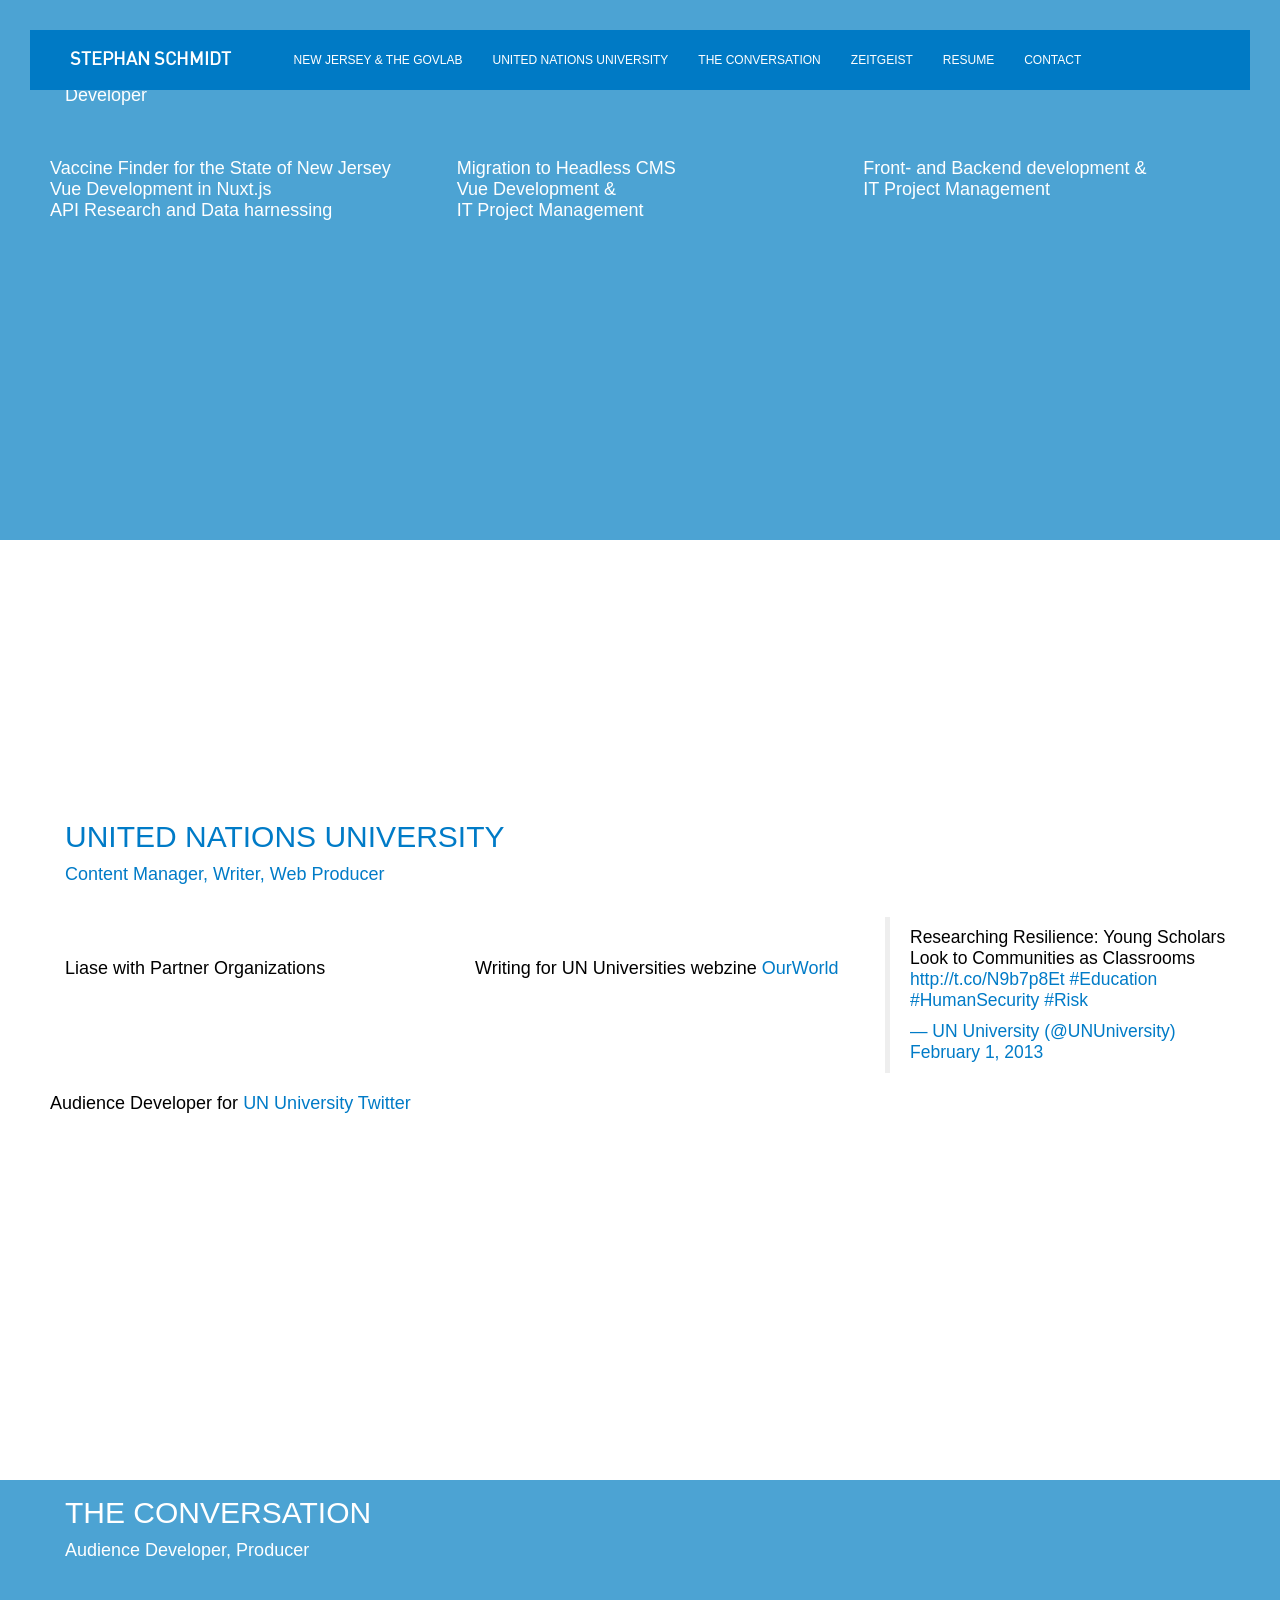
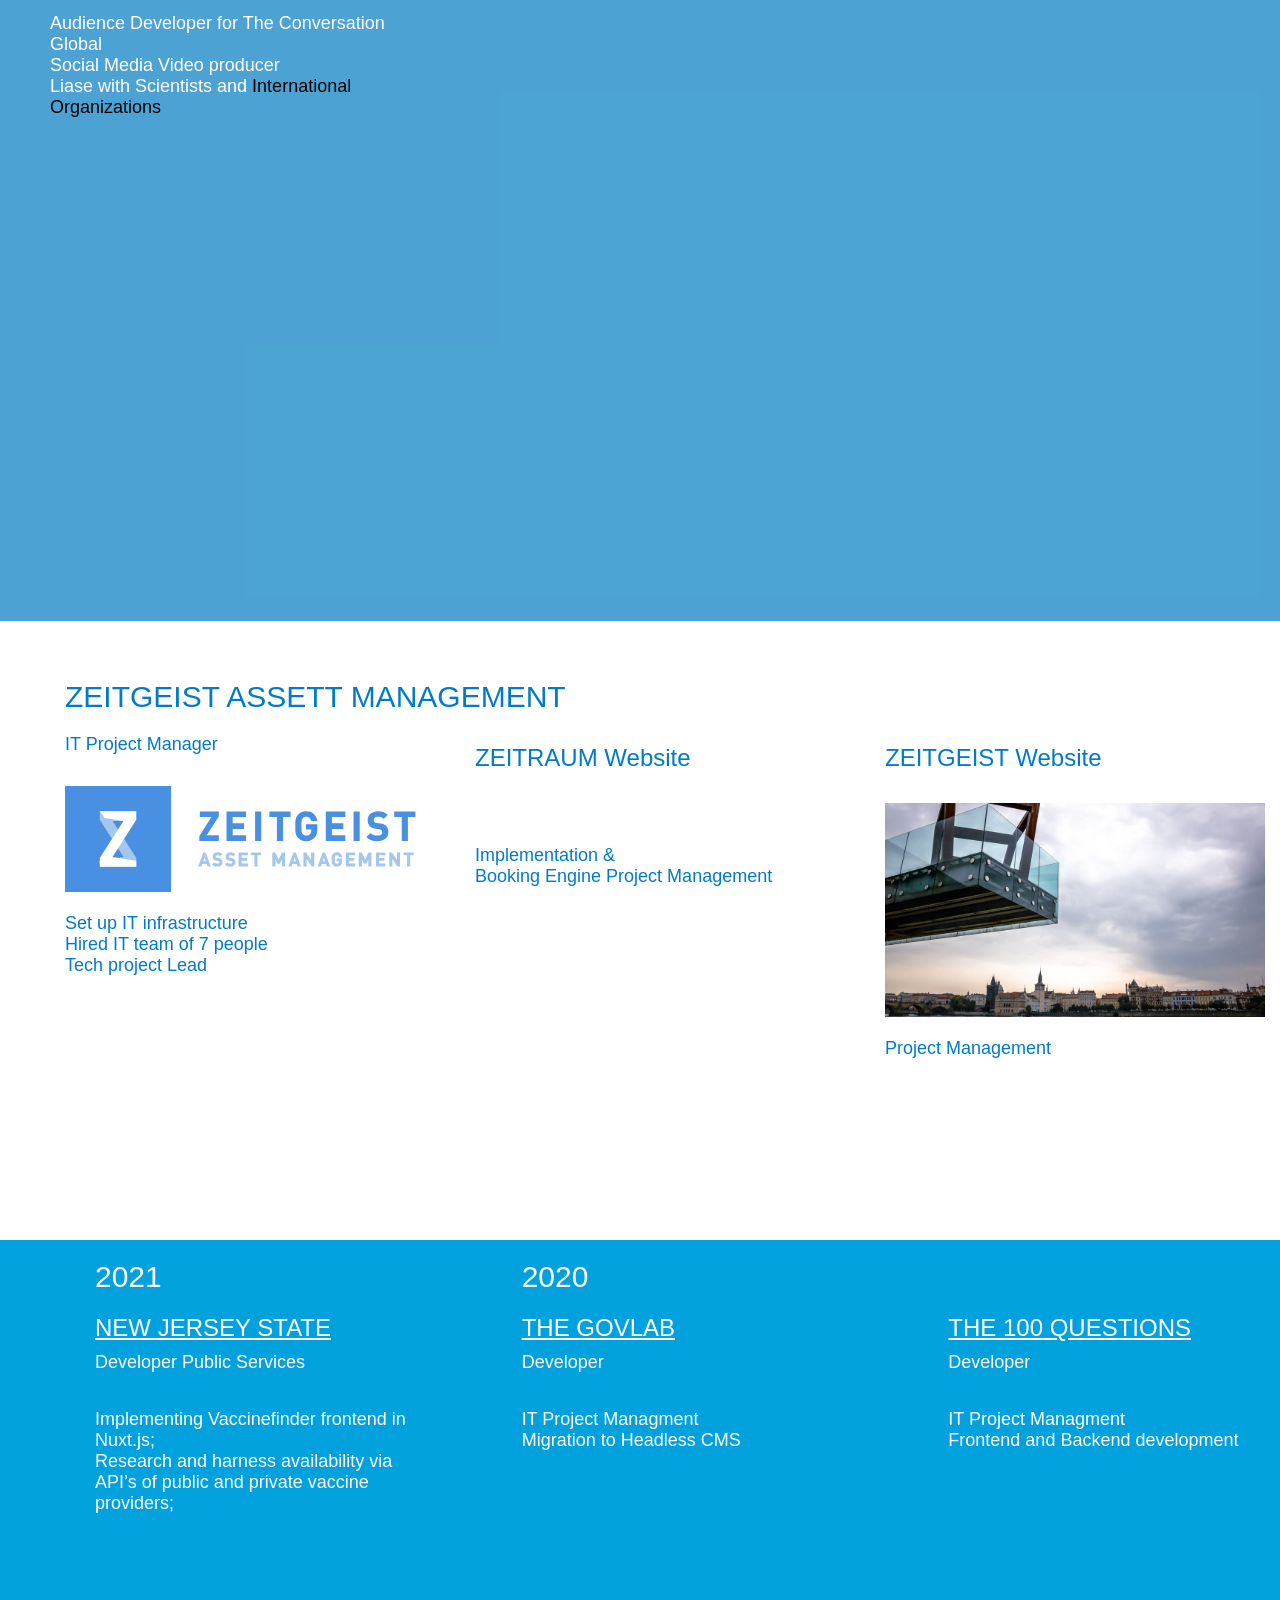
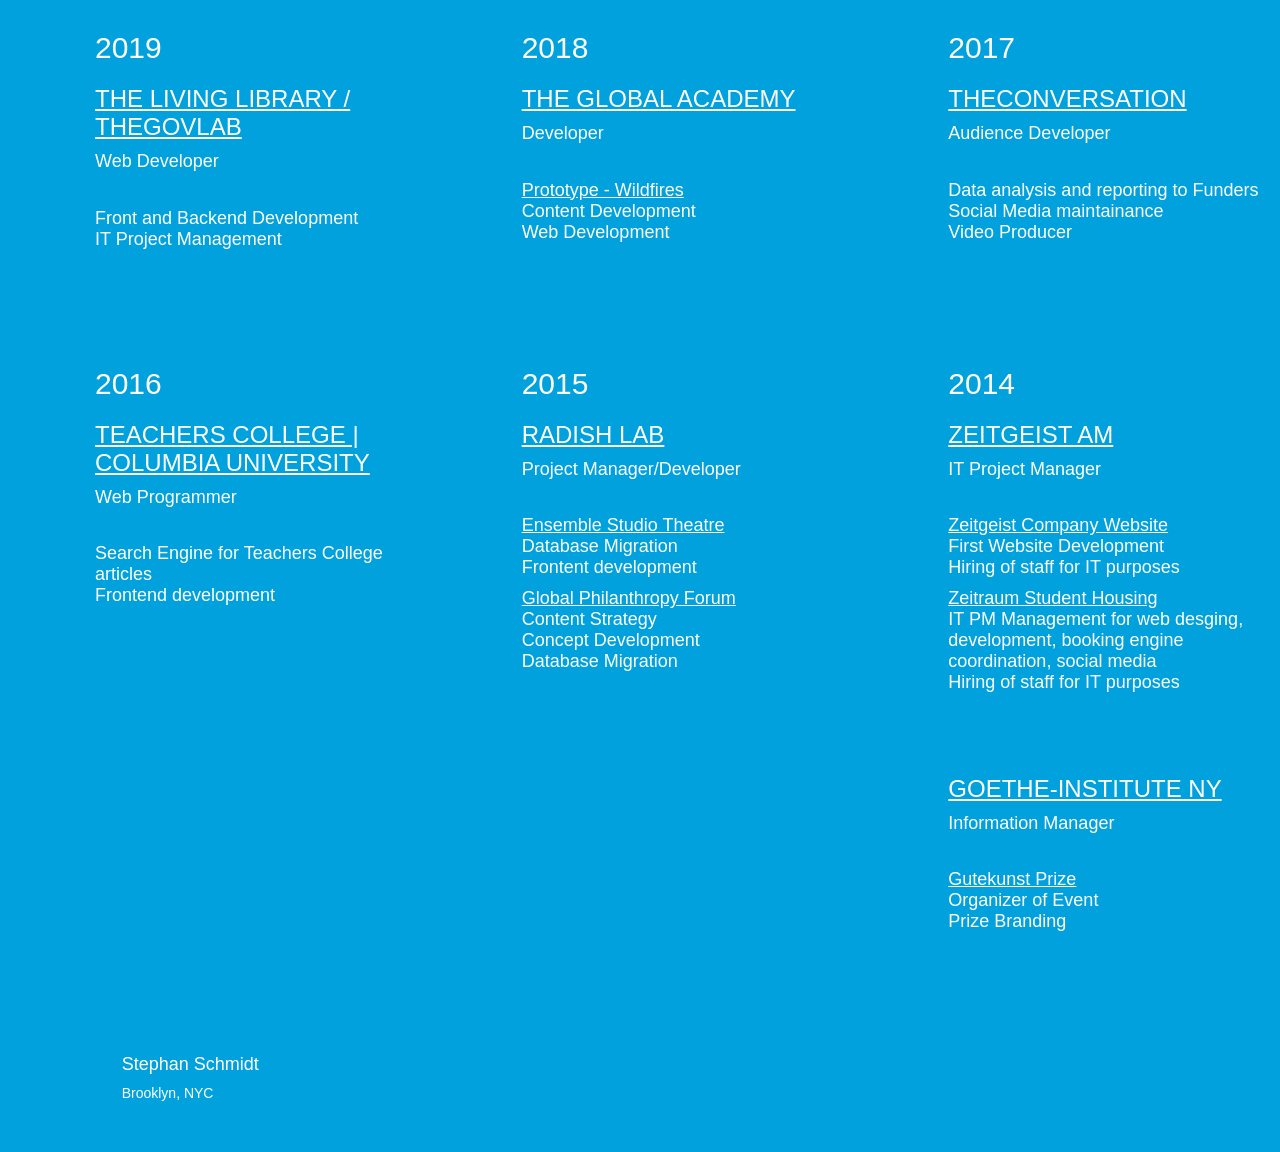
==== commit 2b15add4: "Update index.html" ====
--- a/index.html
+++ b/index.html
@@ -176,7 +176,7 @@
 
   </div>
       <div class="col-md-4">
-        <a href="https://thegovlab.org" target="_blank"><img src="https://directus.thegovlab.com/uploads/thegovlab/originals/f7bc5083-9dd0-4101-bfbb-ea9c12bd4332.png" width="100%" alt=""></a> <br><br>
+        <a href="https://thegovlab.org" target="_blank"><img src="https://directus.theburnescenter.org/assets/43c557c3-770a-4a17-92f5-d2a2835eabaf" width="100%" alt=""></a> <br><br>
         Migration to Headless CMS <br>
         Vue Development & <br> IT Project Management <br><br>
 
@@ -474,7 +474,7 @@
                       <br><br>
                       <a href="https://www.goethe.de/ins/us/en/sta/ney.html" target="_blank"><h3>GOETHE-INSTITUTE NY </h3></a>
                       <h4>Information Manager</h4><br>
-                      <p><a href="https://www.goethe.de/ins/us/en/kul/ser/uef/gut.html">Gutekunst Prize</a><br>
+                      <p><a href="https://web.archive.org/web/20170203215228/https://www.goethe.de/ins/us/en/kul/ser/uef/gut.html">Gutekunst Prize</a><br>
                         Organizer of Event<br>
                         Prize Branding</p>
                       <br><br>
--- a/css/custom.css
+++ b/css/custom.css
@@ -93,6 +93,7 @@
    margin: 0 auto;
    padding: 0 15px;
    width: 3000px;
+	min-height: 840px;
 }
 
 /* CONTENT */
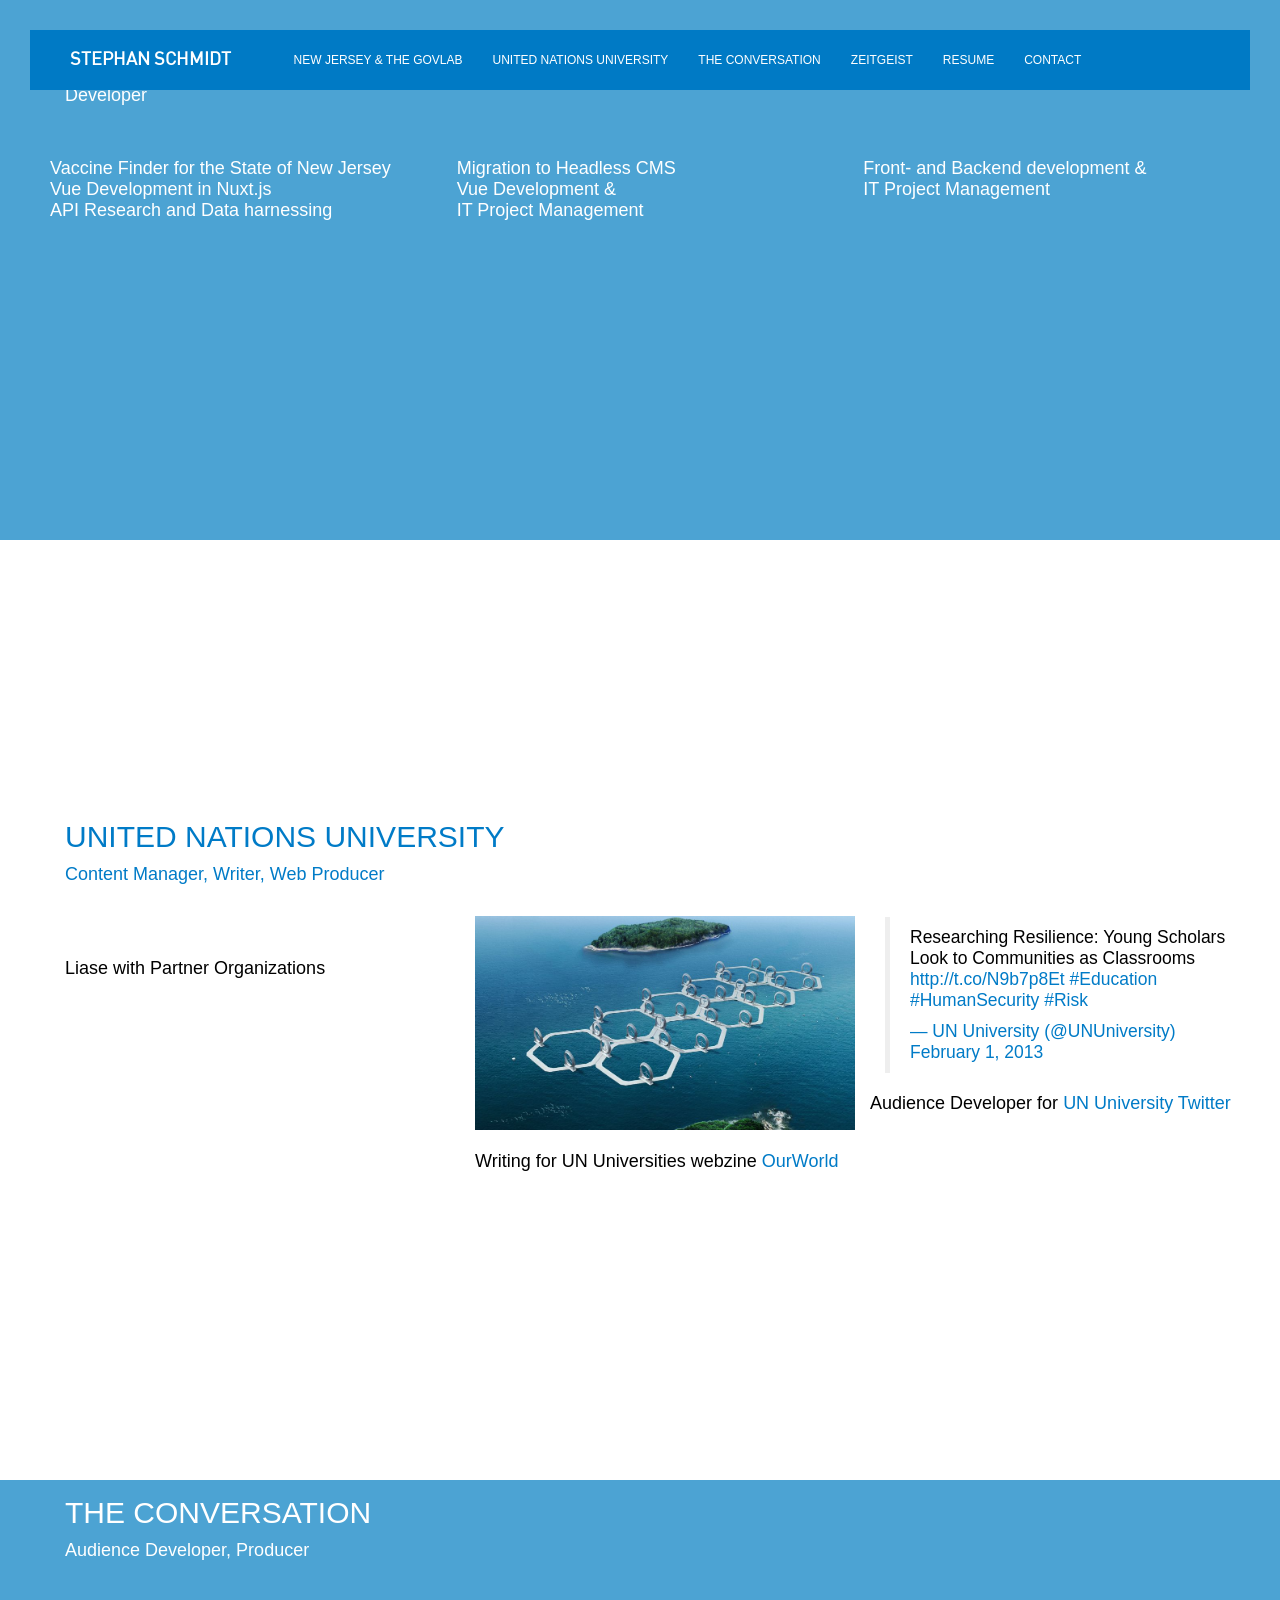
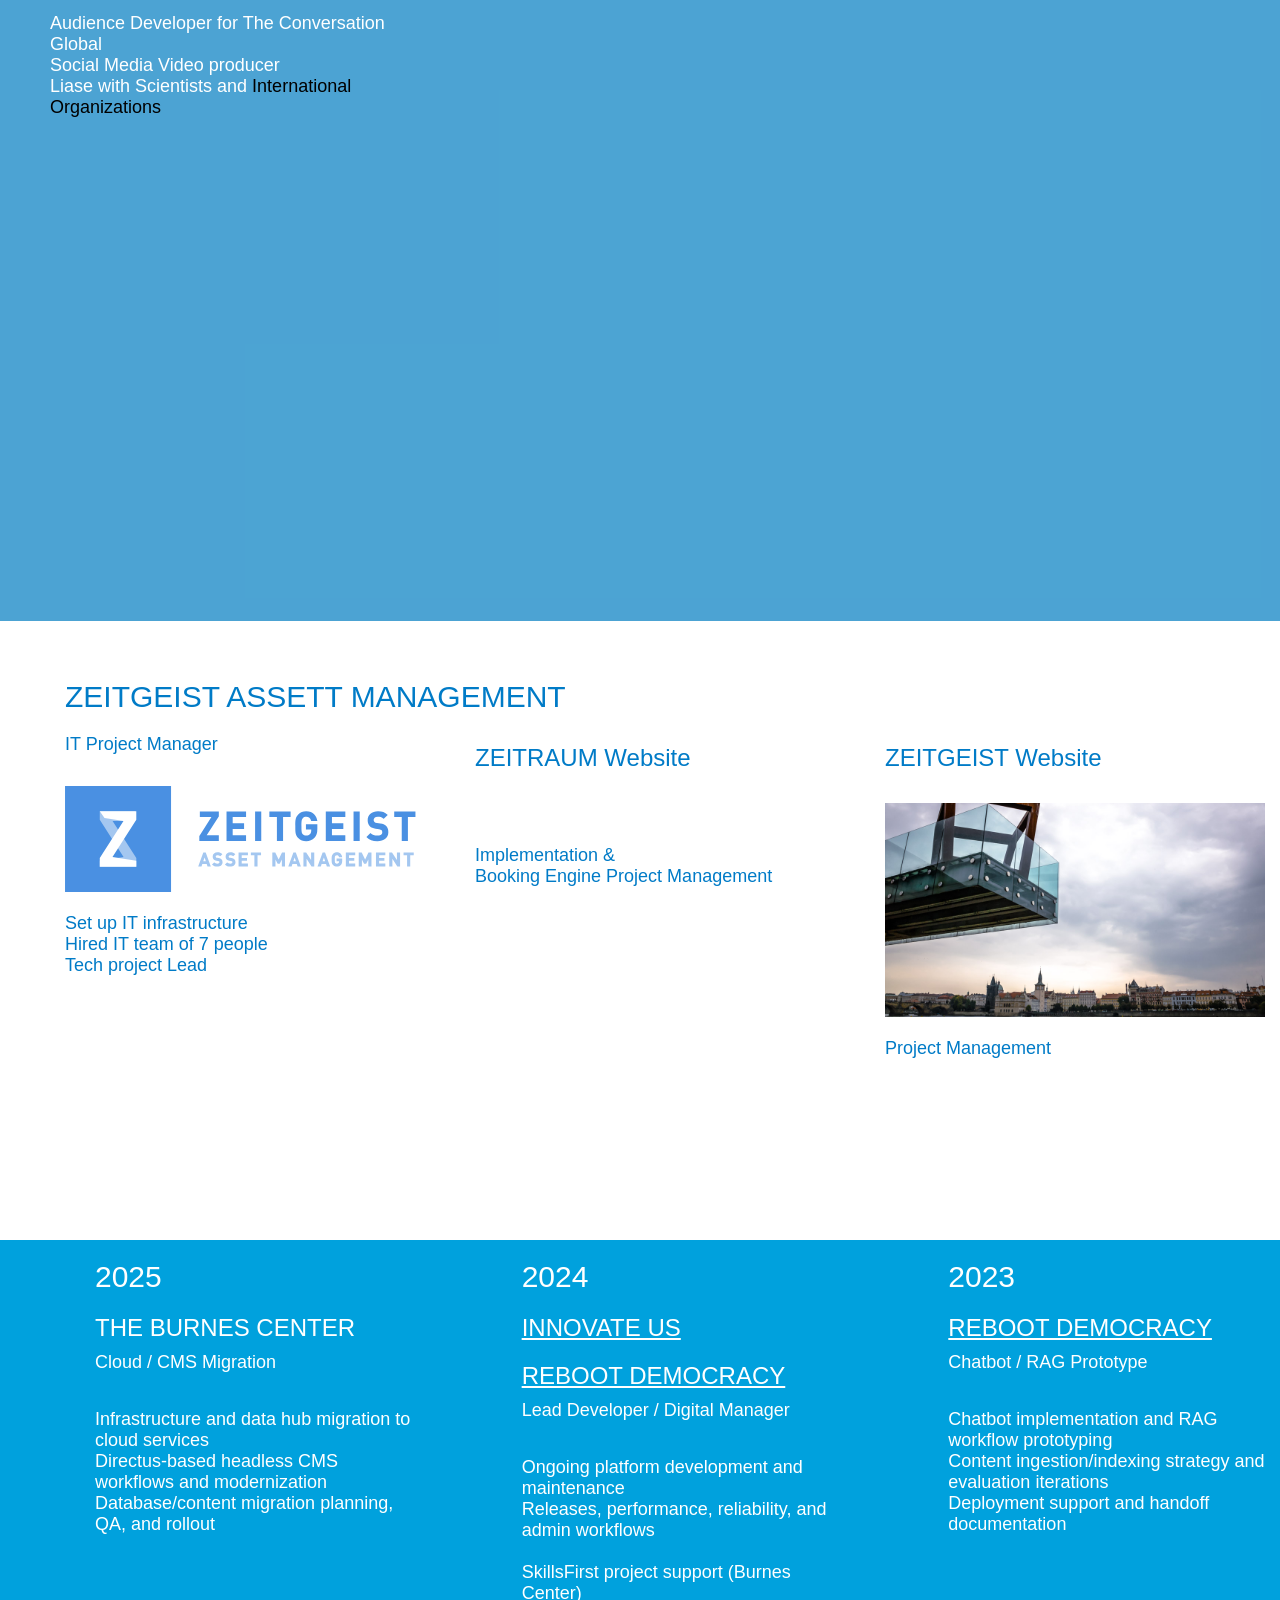
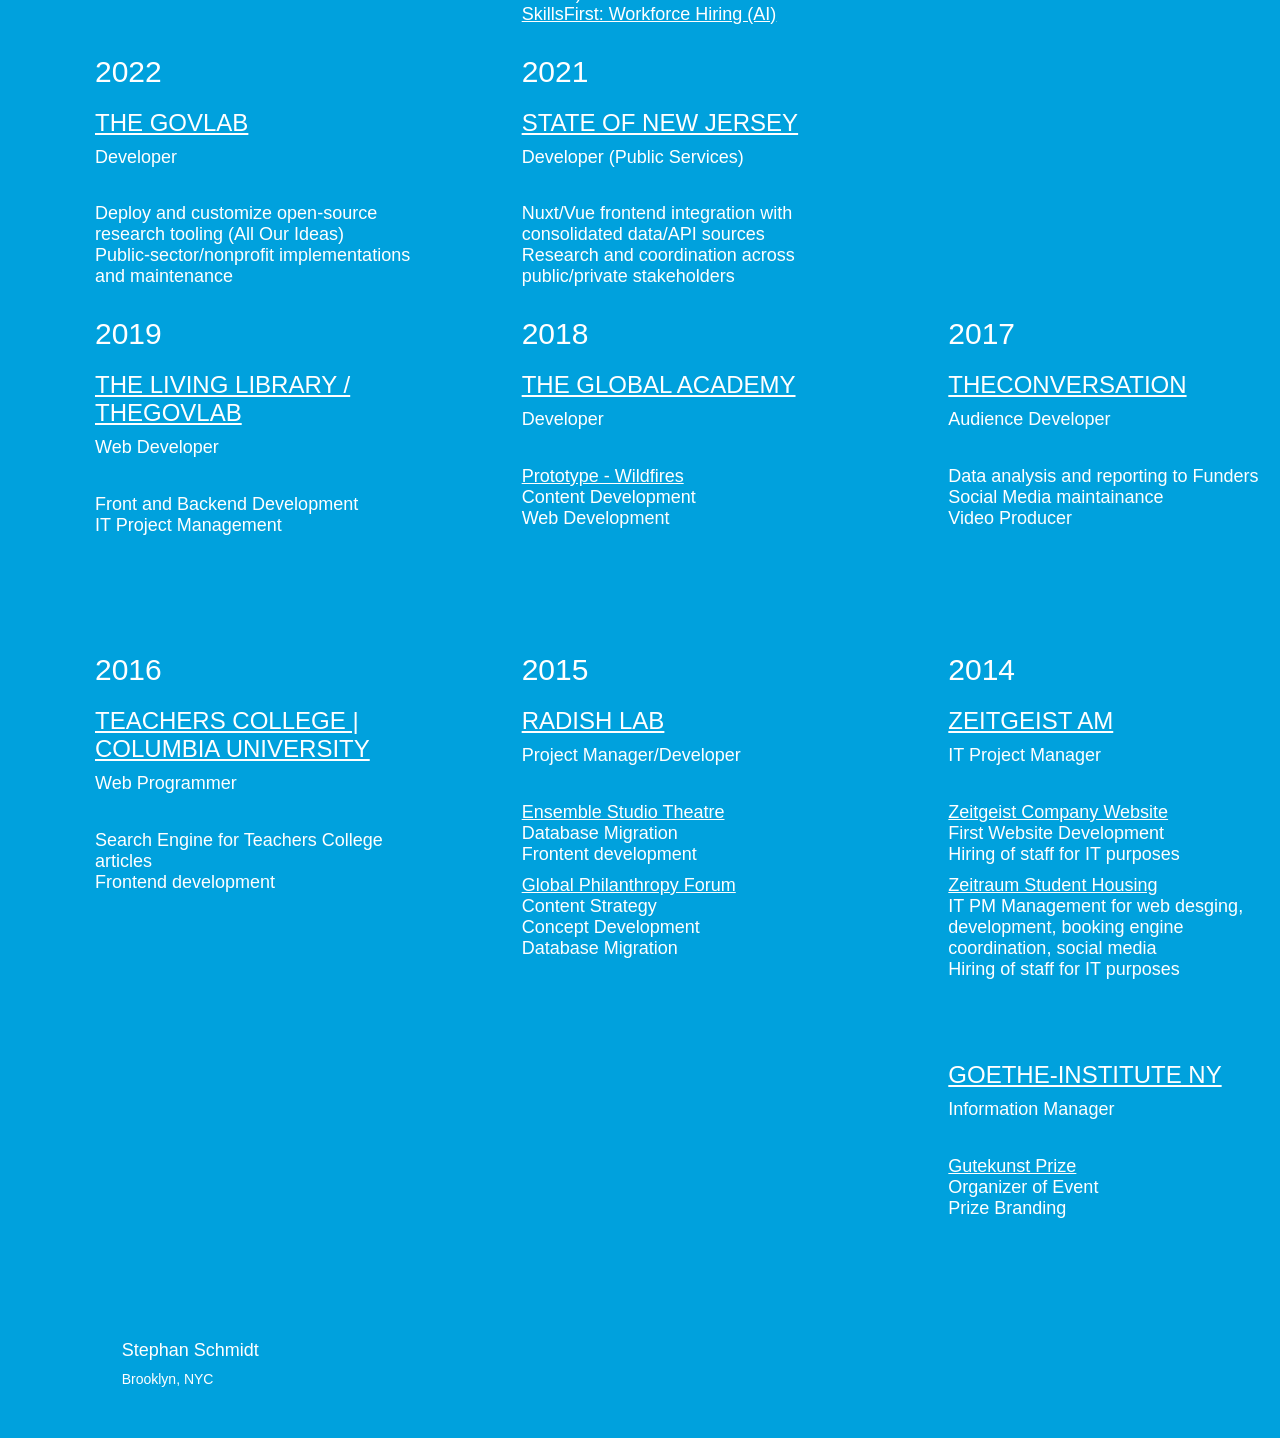
==== commit b7fcdf22: "update list" ====
--- a/index.html
+++ b/index.html
@@ -237,7 +237,7 @@
                                                     </p>
 </div>
 <div class="col-md-4">
-  <a href="https://ourworld.unu.edu/en/contributors/stephan-schmidt" target="_blank"><img src="https://i.unu.edu/media/ourworld.unu.edu-en/article/2111/japans-next-generation.jpg" width="100%" alt=""></a> <br><br>
+  <a href="https://ourworld.unu.edu/en/contributors/stephan-schmidt" target="_blank"><img src="./img/japans-next-generation.jpg" width="100%" alt=""></a> <br><br>
 <p>  Writing for UN Universities webzine  <a href="https://ourworld.unu.edu/en/contributors/stephan-schmidt" target="_blank"> OurWorld</a>  <br>
 </p>
 </div>
@@ -367,42 +367,69 @@
                 <div class="slide-container">
                   <div class="row ">
                     <div class="col-xs-12 col-md-4">
-                    <h2>2021</h2>
-                    <a href="https://covid19.nj.gov/pages/finder" target="_blank"><h3>NEW JERSEY STATE </h3></a>
-                    <h4>Developer Public Services</h4><br>
-                    <p>
-                    Implementing Vaccinefinder frontend in Nuxt.js;  <br>
-                    Research and harness availability via API’s of public and private vaccine providers;
-                    </p>
-                    <br>
-                    <br><br>
-                    </p>
-                    </div>
-                    <div class="col-xs-12 col-md-4">
-<h2>2020</h2>
-<a href="https://thegovlab.org" target="_blank"><h3>THE GOVLAB </h3></a>
-<h4>Developer</h4><br>
-<p>
-IT Project Managment <br>
-Migration to Headless CMS
-</p>
-<br>
-<br><br>
-</p>
-                    </div>
+                      <h2>2025</h2>
+                      <h3>THE BURNES CENTER</h3>
+                      <h4>Cloud / CMS Migration</h4><br>
+                      <p>
+                        Infrastructure and data hub migration to cloud services<br>
+                        Directus-based headless CMS workflows and modernization<br>
+                        Database/content migration planning, QA, and rollout<br>
+                      </p>
+                    </div>
+                  
+                    <div class="col-xs-12 col-md-4">
+                      <h2>2024</h2>
+                      <a href="https://innovate-us.org" target="_blank"><h3>INNOVATE US</h3></a>
+                      <a href="https://rebootdemocracy.ai" target="_blank"><h3>REBOOT DEMOCRACY</h3></a>
+                      <h4>Lead Developer / Digital Manager</h4><br>
+                      <p>
+                        Ongoing platform development and maintenance<br>
+                        Releases, performance, reliability, and admin workflows<br><br>
+                        SkillsFirst project support (Burnes Center)<br>
+                        <a href="https://burnes.northeastern.edu/skills-first-workforce-hiring-creating-more-equitable-and-inclusive-state-employment-opportunities-using-ai/" target="_blank">
+                          SkillsFirst: Workforce Hiring (AI)
+                        </a>
+                      </p>
+                    </div>
+                  
+                    <div class="col-xs-12 col-md-4">
+                      <h2>2023</h2>
+                      <a href="https://rebootdemocracy.ai" target="_blank"><h3>REBOOT DEMOCRACY</h3></a>
+                      <h4>Chatbot / RAG Prototype</h4><br>
+                      <p>
+                        Chatbot implementation and RAG workflow prototyping<br>
+                        Content ingestion/indexing strategy and evaluation iterations<br>
+                        Deployment support and handoff documentation<br>
+                      </p>
+                    </div>
+                  </div>
+                  
+                  <div class="row ">
+                    <div class="col-xs-12 col-md-4">
+                      <h2>2022</h2>
+                      <a href="https://thegovlab.org" target="_blank"><h3>THE GOVLAB</h3></a>
+                      <h4>Developer</h4><br>
+                      <p>
+                        Deploy and customize open-source research tooling (All Our Ideas)<br>
+                        Public-sector/nonprofit implementations and maintenance<br>
+                      </p>
+                    </div>
+                  
+                    <div class="col-xs-12 col-md-4">
+                      <h2>2021</h2>
+                      <a href="https://covid19.nj.gov/pages/finder" target="_blank"><h3>STATE OF NEW JERSEY</h3></a>
+                      <h4>Developer (Public Services)</h4><br>
+                      <p>
+                        Nuxt/Vue frontend integration with consolidated data/API sources<br>
+                        Research and coordination across public/private stakeholders<br>
+                      </p>
+                    </div>
+                  
                     <div class="col-xs-12 col-md-4">
                       <h2>&nbsp;</h2>
-<a href="https://the100questions.org" target="_blank"><h3>THE 100 QUESTIONS</h3></a>
-<h4>Developer</h4><br>
-<p>
-IT Project Managment <br>
-Frontend and Backend development
-</p>
-<br>
-<br><br>
-</p>
                     </div>
                   </div>
+                  
                   <div class="row ">
                     <div class="col-xs-12 col-md-4">
 <h2>2019</h2>
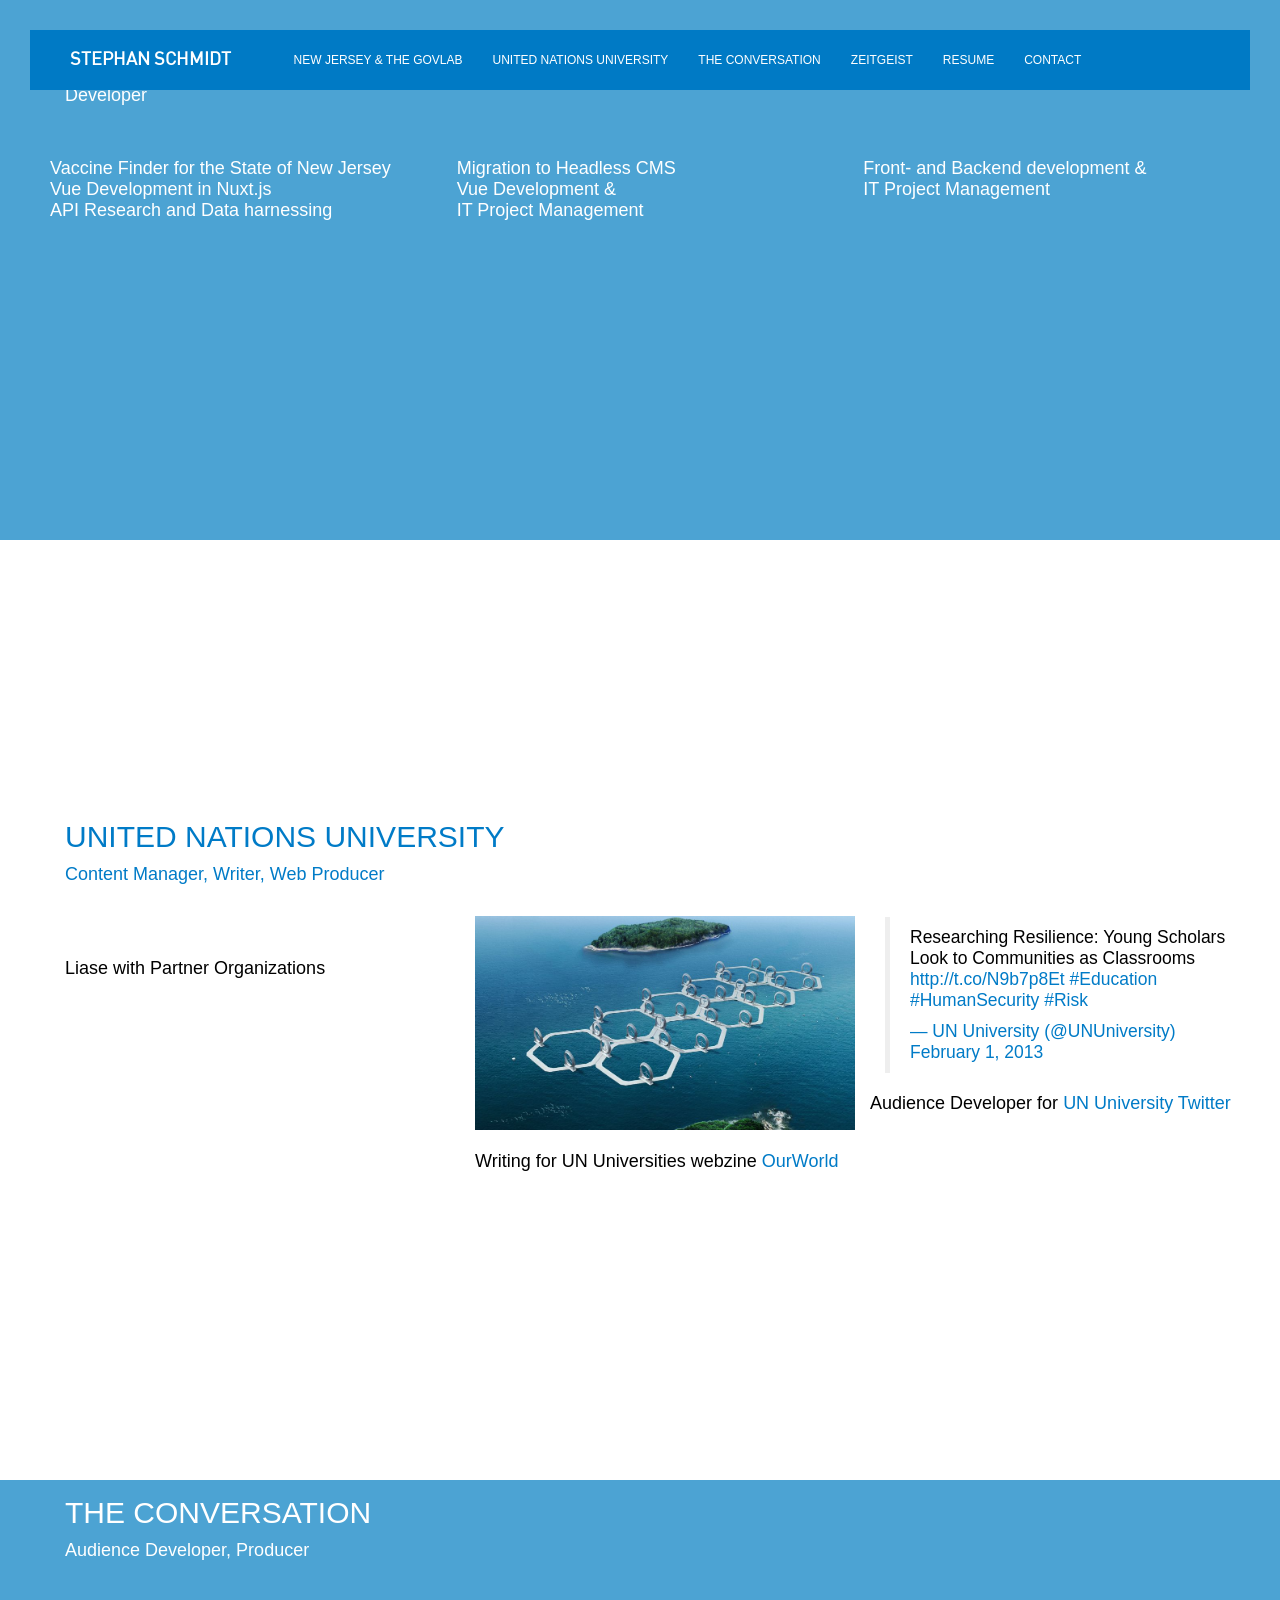
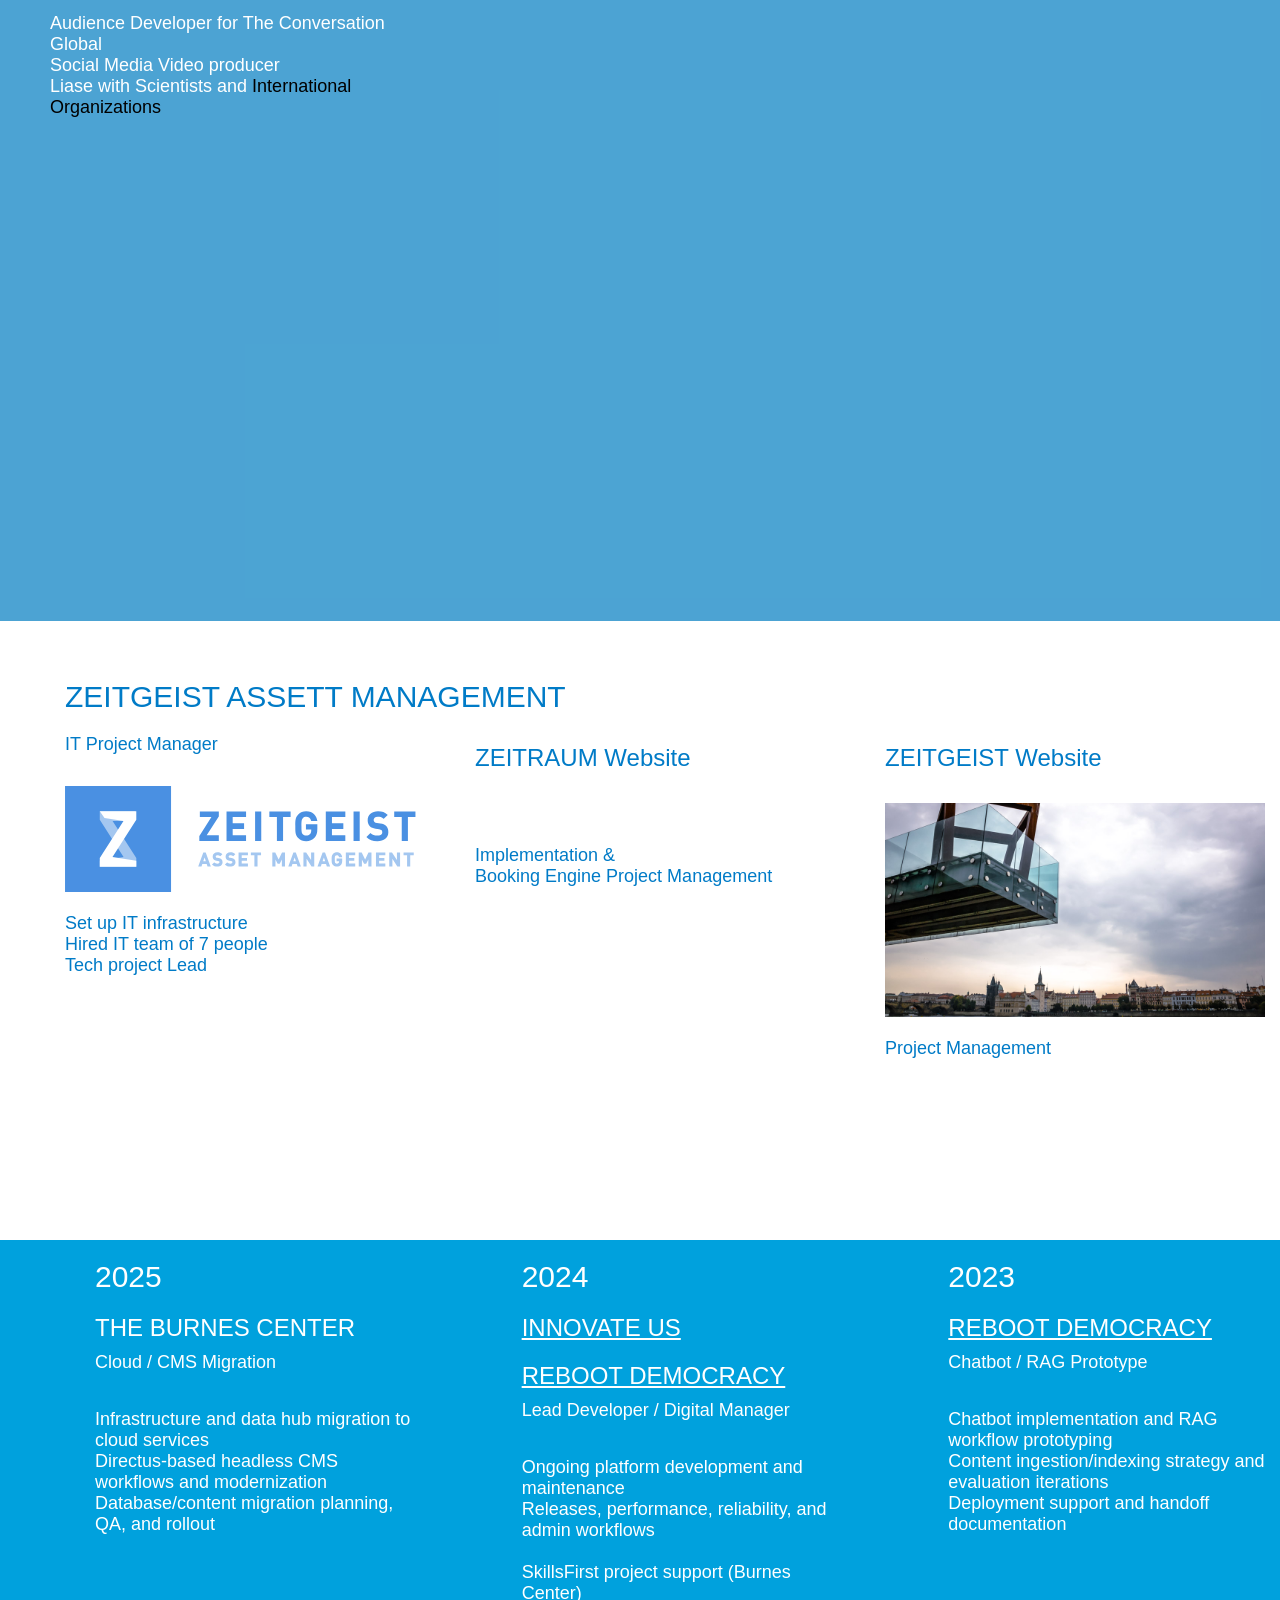
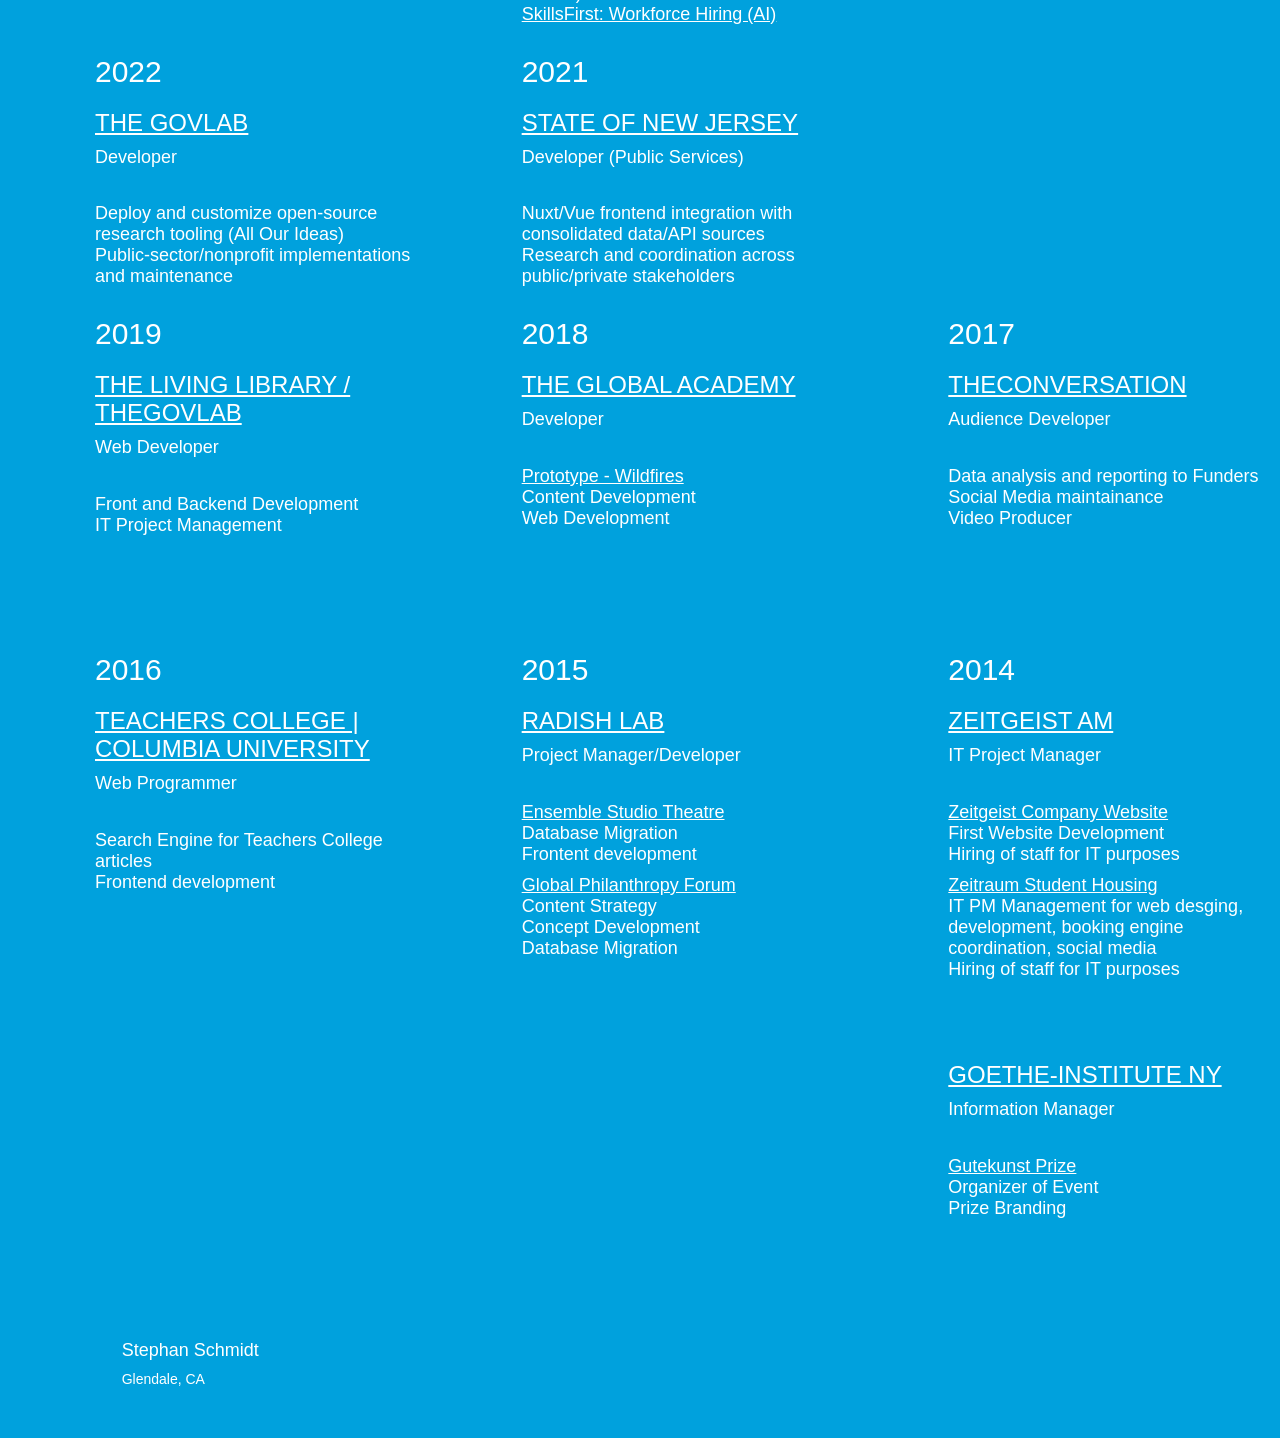
==== commit 0b772d34: "update list and loation" ====
--- a/index.html
+++ b/index.html
@@ -527,7 +527,7 @@
                       <div class="col-xs-12 ol-sm-5 col-md-5 col-lg-5">
                         <br><br>
                         <h4> Stephan Schmidt </h4>
-                        <p>Brooklyn, NYC</p>
+                        <p>Glendale, CA</p>
                         <br><br>
 </div>
 <div class="col-xs-12 col-sm-4 col-md-4 col-lg-4">
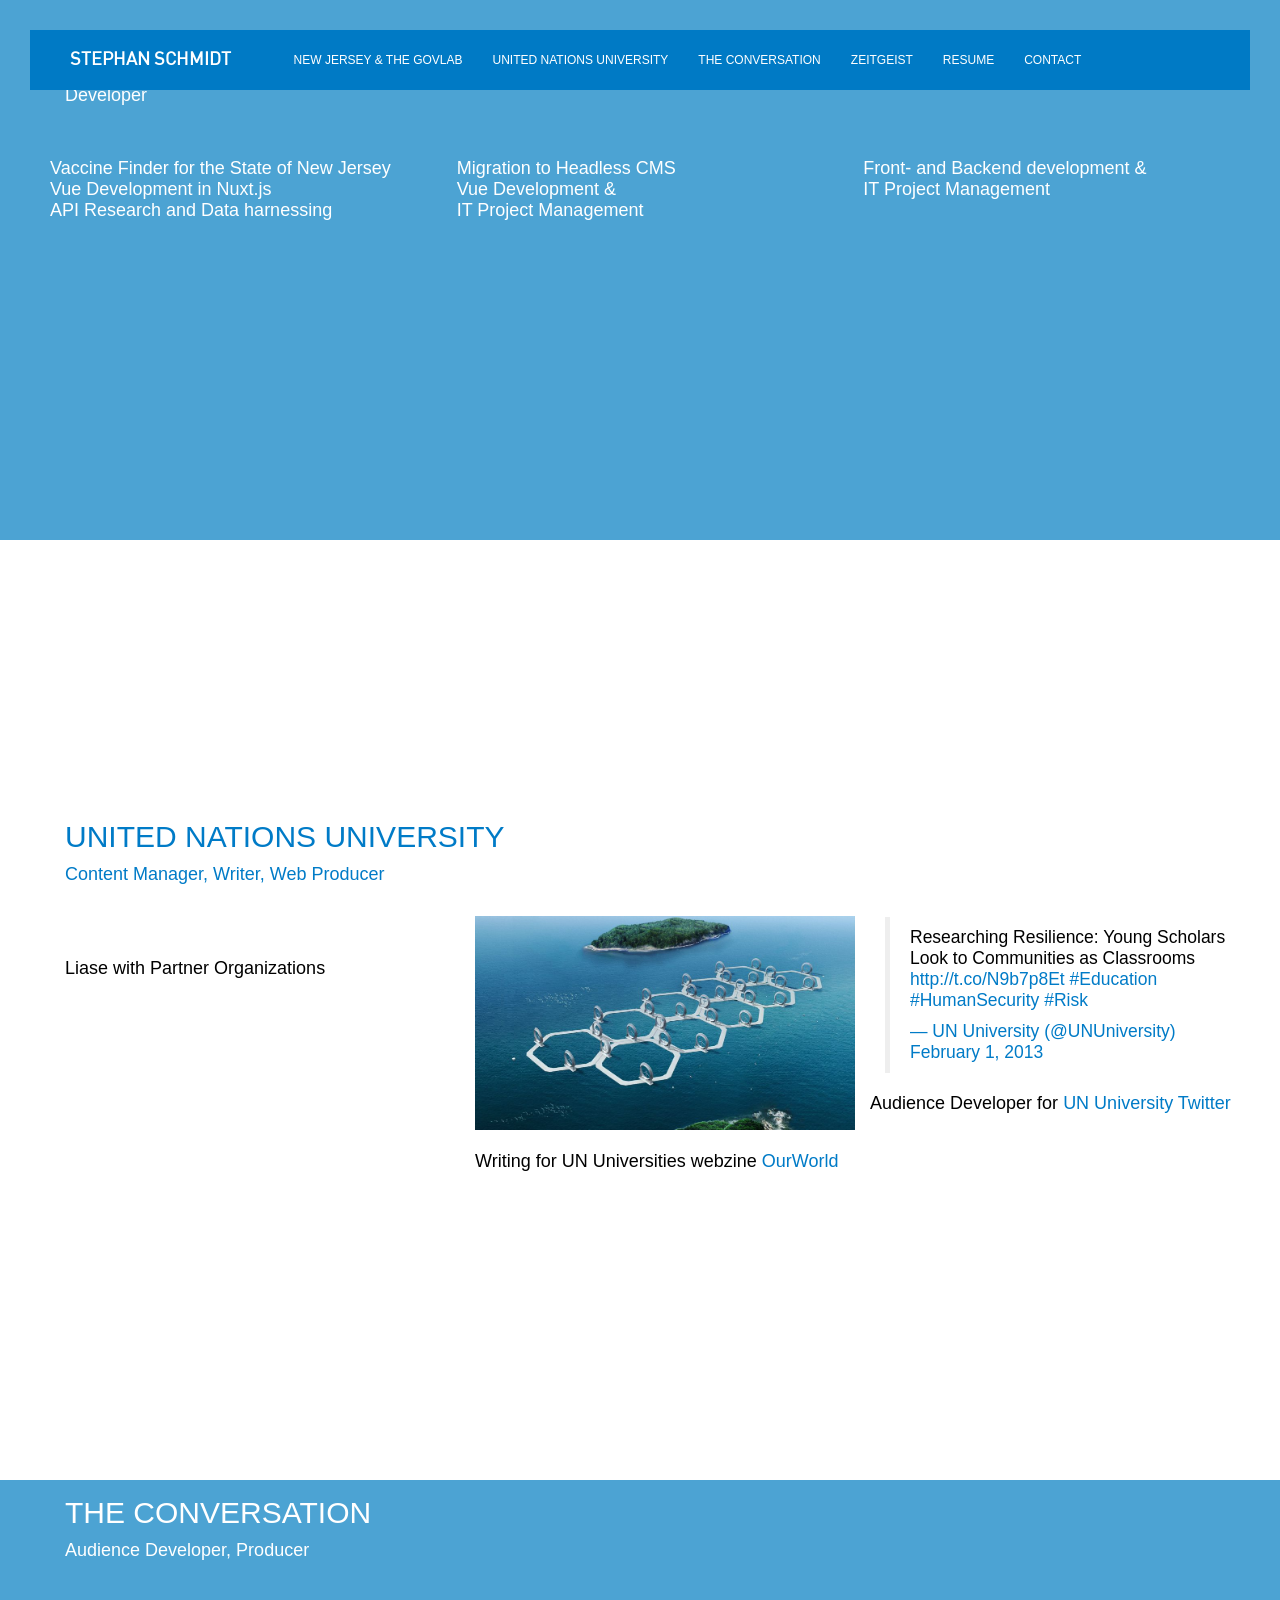
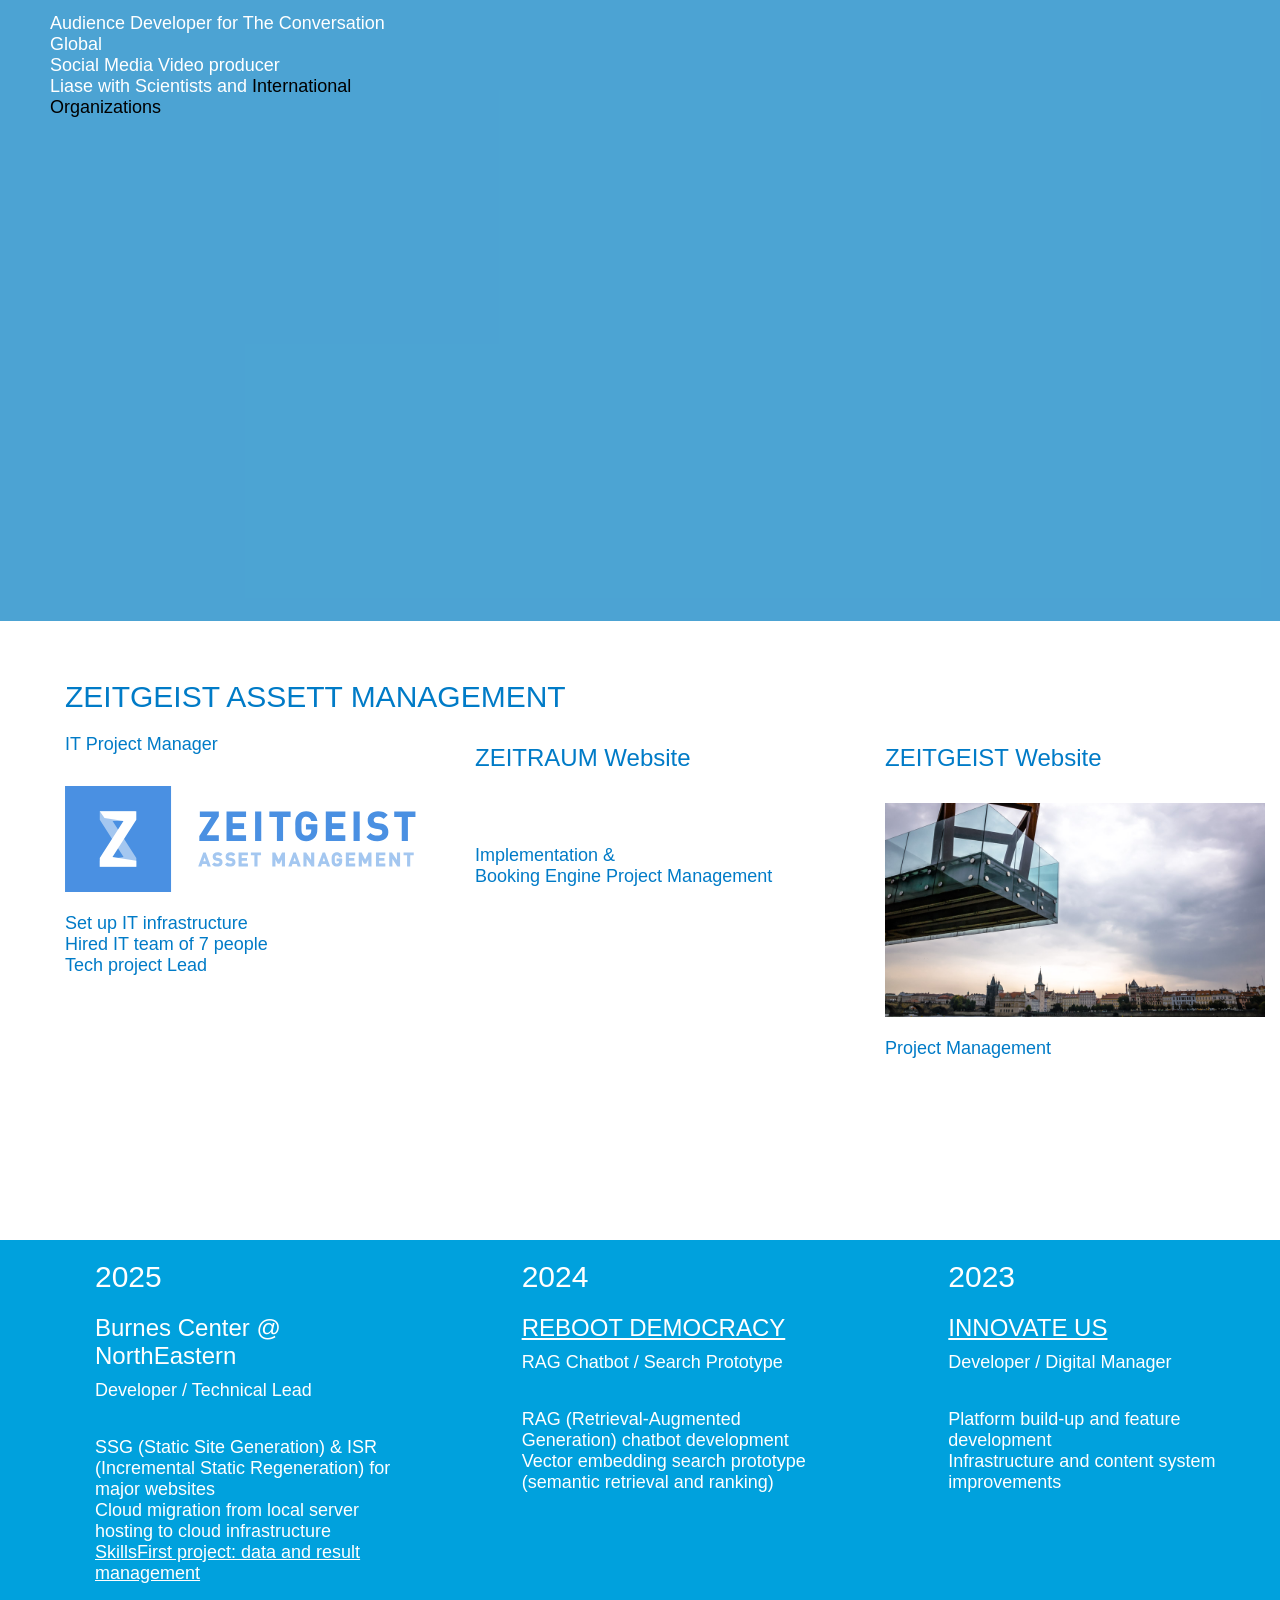
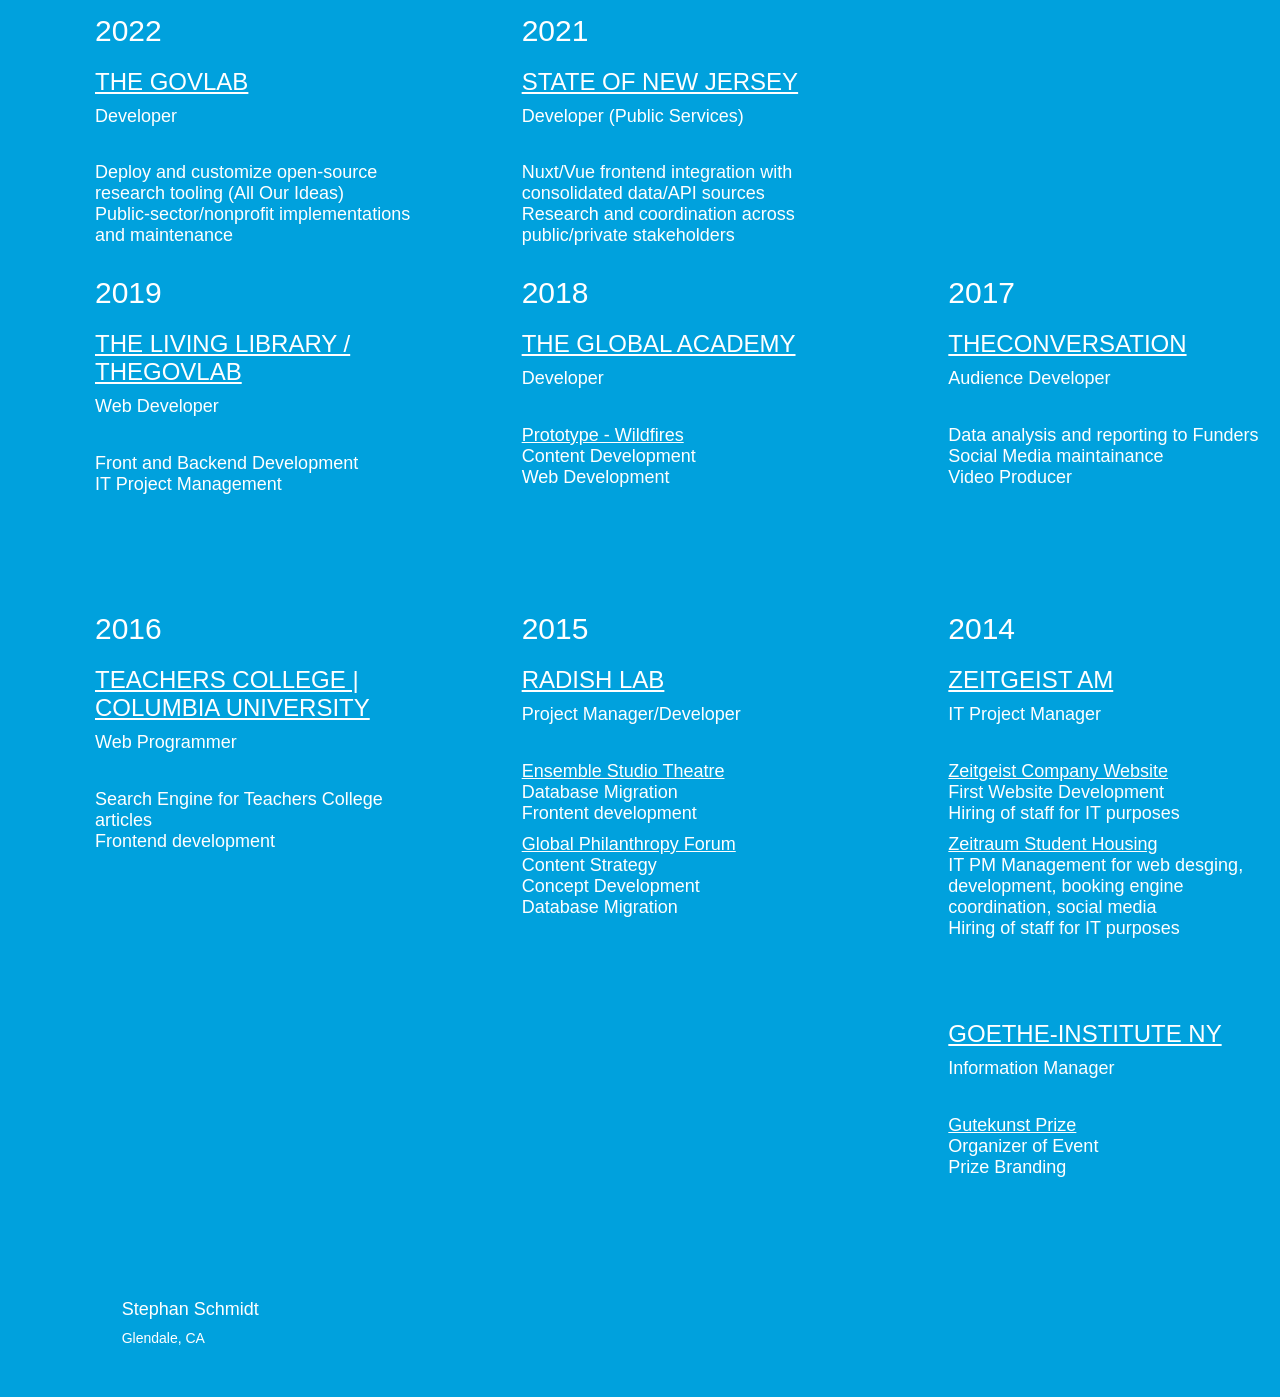
==== commit 4f3d37d7: "update list and loation" ====
--- a/index.html
+++ b/index.html
@@ -368,41 +368,36 @@
                   <div class="row ">
                     <div class="col-xs-12 col-md-4">
                       <h2>2025</h2>
-                      <h3>THE BURNES CENTER</h3>
-                      <h4>Cloud / CMS Migration</h4><br>
+                      <h3>Burnes Center @ NorthEastern</h3>
+                      <h4>Developer / Technical Lead</h4><br>
                       <p>
-                        Infrastructure and data hub migration to cloud services<br>
-                        Directus-based headless CMS workflows and modernization<br>
-                        Database/content migration planning, QA, and rollout<br>
+                        SSG (Static Site Generation) &amp; ISR (Incremental Static Regeneration) for major websites<br>
+                        Cloud migration from local server hosting to cloud infrastructure<br>
+                        <a href="https://burnes.northeastern.edu/skills-first-workforce-hiring-creating-more-equitable-and-inclusive-state-employment-opportunities-using-ai/" target="_blank">SkillsFirst project: data and result management</a><br>
                       </p>
                     </div>
                   
                     <div class="col-xs-12 col-md-4">
                       <h2>2024</h2>
-                      <a href="https://innovate-us.org" target="_blank"><h3>INNOVATE US</h3></a>
-                      <a href="https://rebootdemocracy.ai" target="_blank"><h3>REBOOT DEMOCRACY</h3></a>
-                      <h4>Lead Developer / Digital Manager</h4><br>
+                      <a href="https://rebootdemocracy.ai/" target="_blank"><h3>REBOOT DEMOCRACY</h3></a>
+                      <h4>RAG Chatbot / Search Prototype</h4><br>
                       <p>
-                        Ongoing platform development and maintenance<br>
-                        Releases, performance, reliability, and admin workflows<br><br>
-                        SkillsFirst project support (Burnes Center)<br>
-                        <a href="https://burnes.northeastern.edu/skills-first-workforce-hiring-creating-more-equitable-and-inclusive-state-employment-opportunities-using-ai/" target="_blank">
-                          SkillsFirst: Workforce Hiring (AI)
-                        </a>
+                        RAG (Retrieval-Augmented Generation) chatbot development<br>
+                        Vector embedding search prototype (semantic retrieval and ranking)<br>
                       </p>
                     </div>
                   
                     <div class="col-xs-12 col-md-4">
                       <h2>2023</h2>
-                      <a href="https://rebootdemocracy.ai" target="_blank"><h3>REBOOT DEMOCRACY</h3></a>
-                      <h4>Chatbot / RAG Prototype</h4><br>
+                      <a href="https://innovate-us.org/" target="_blank"><h3>INNOVATE US</h3></a>
+                      <h4>Developer / Digital Manager</h4><br>
                       <p>
-                        Chatbot implementation and RAG workflow prototyping<br>
-                        Content ingestion/indexing strategy and evaluation iterations<br>
-                        Deployment support and handoff documentation<br>
+                        Platform build-up and feature development<br>
+                        Infrastructure and content system improvements<br>
                       </p>
                     </div>
                   </div>
+                  
                   
                   <div class="row ">
                     <div class="col-xs-12 col-md-4">
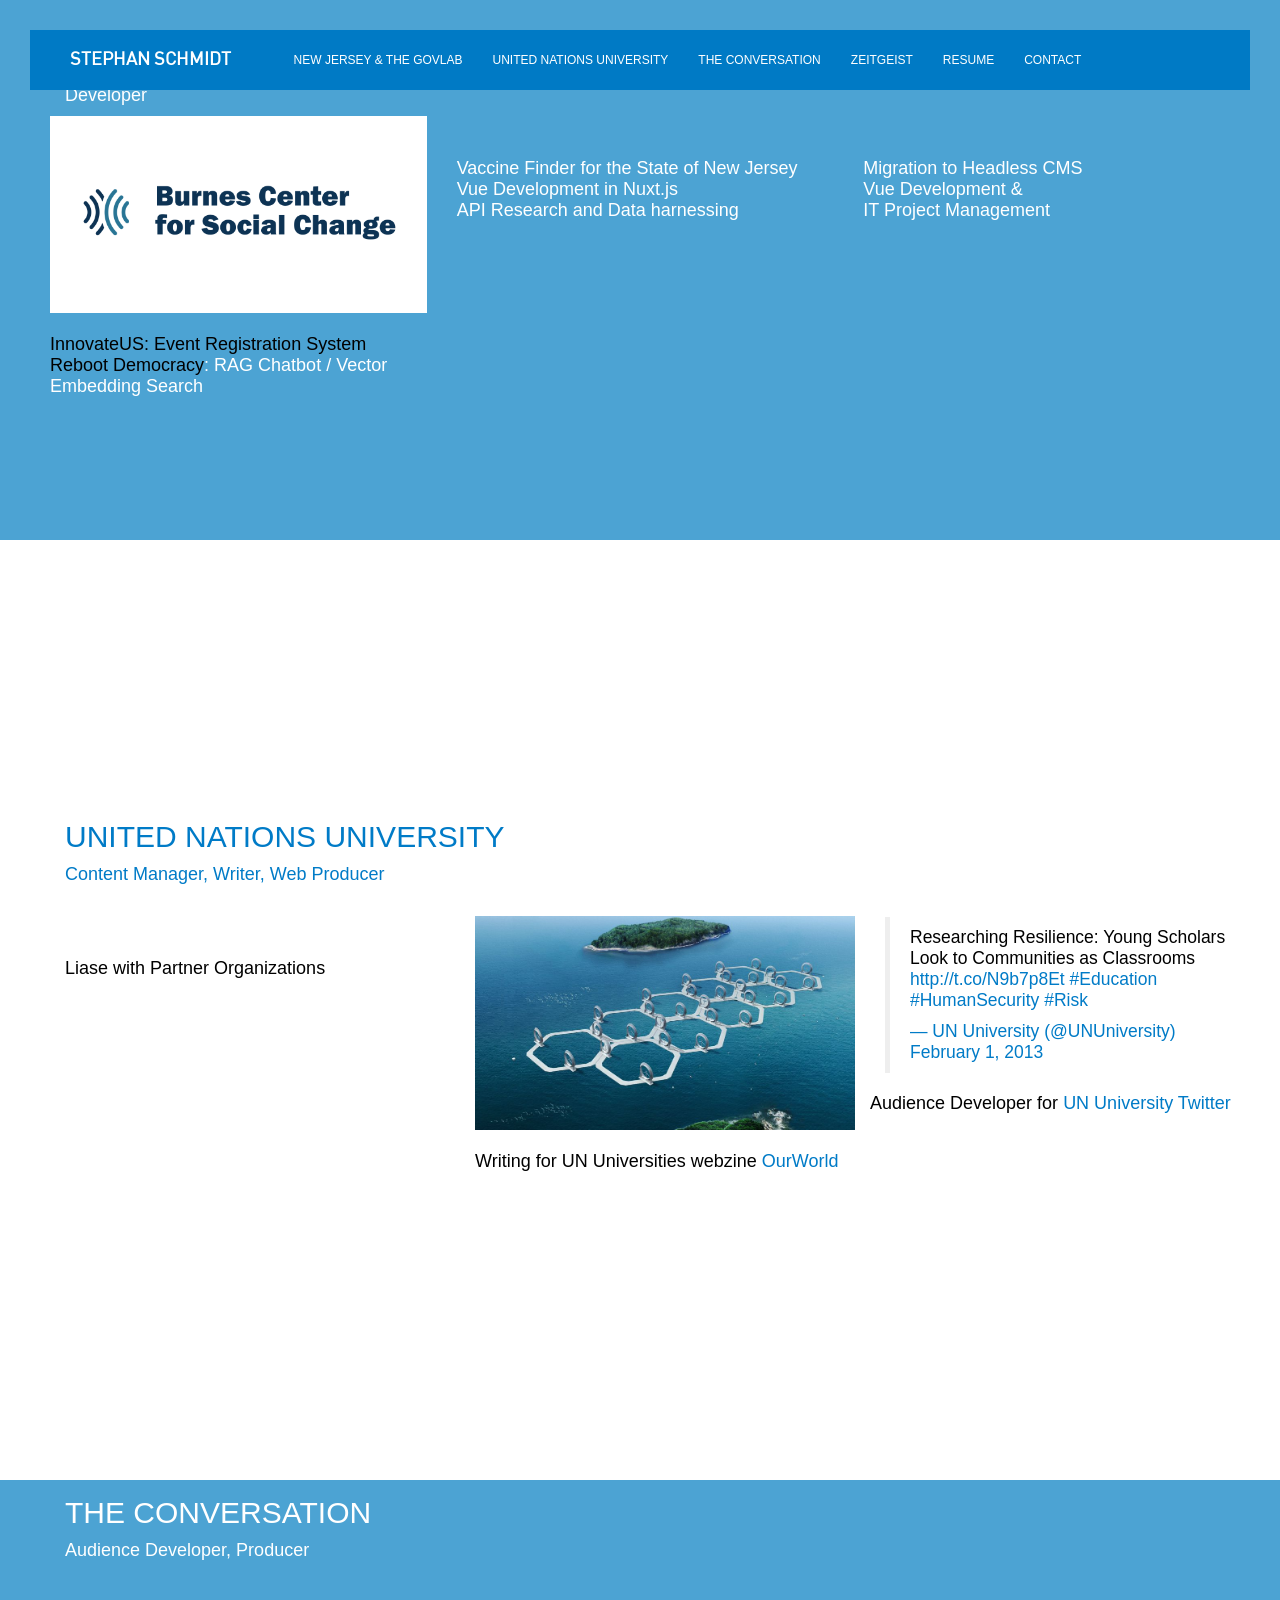
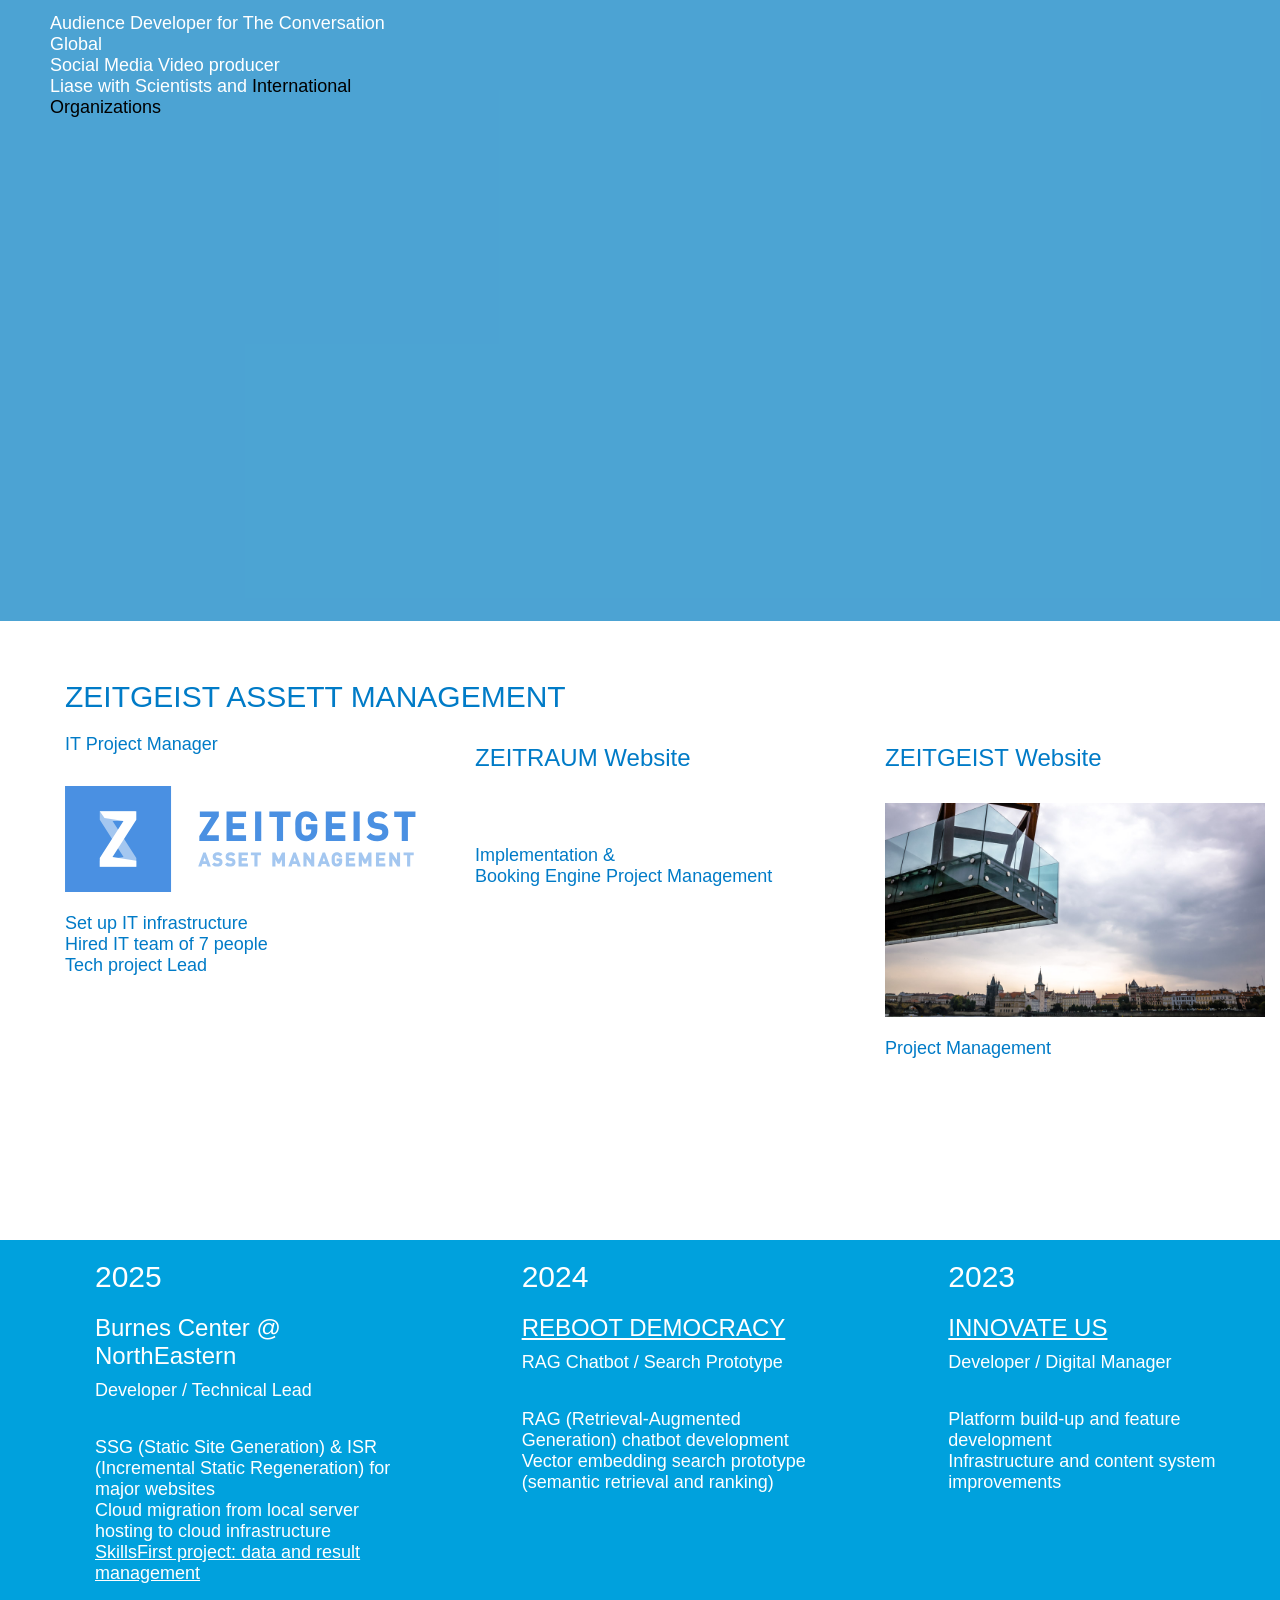
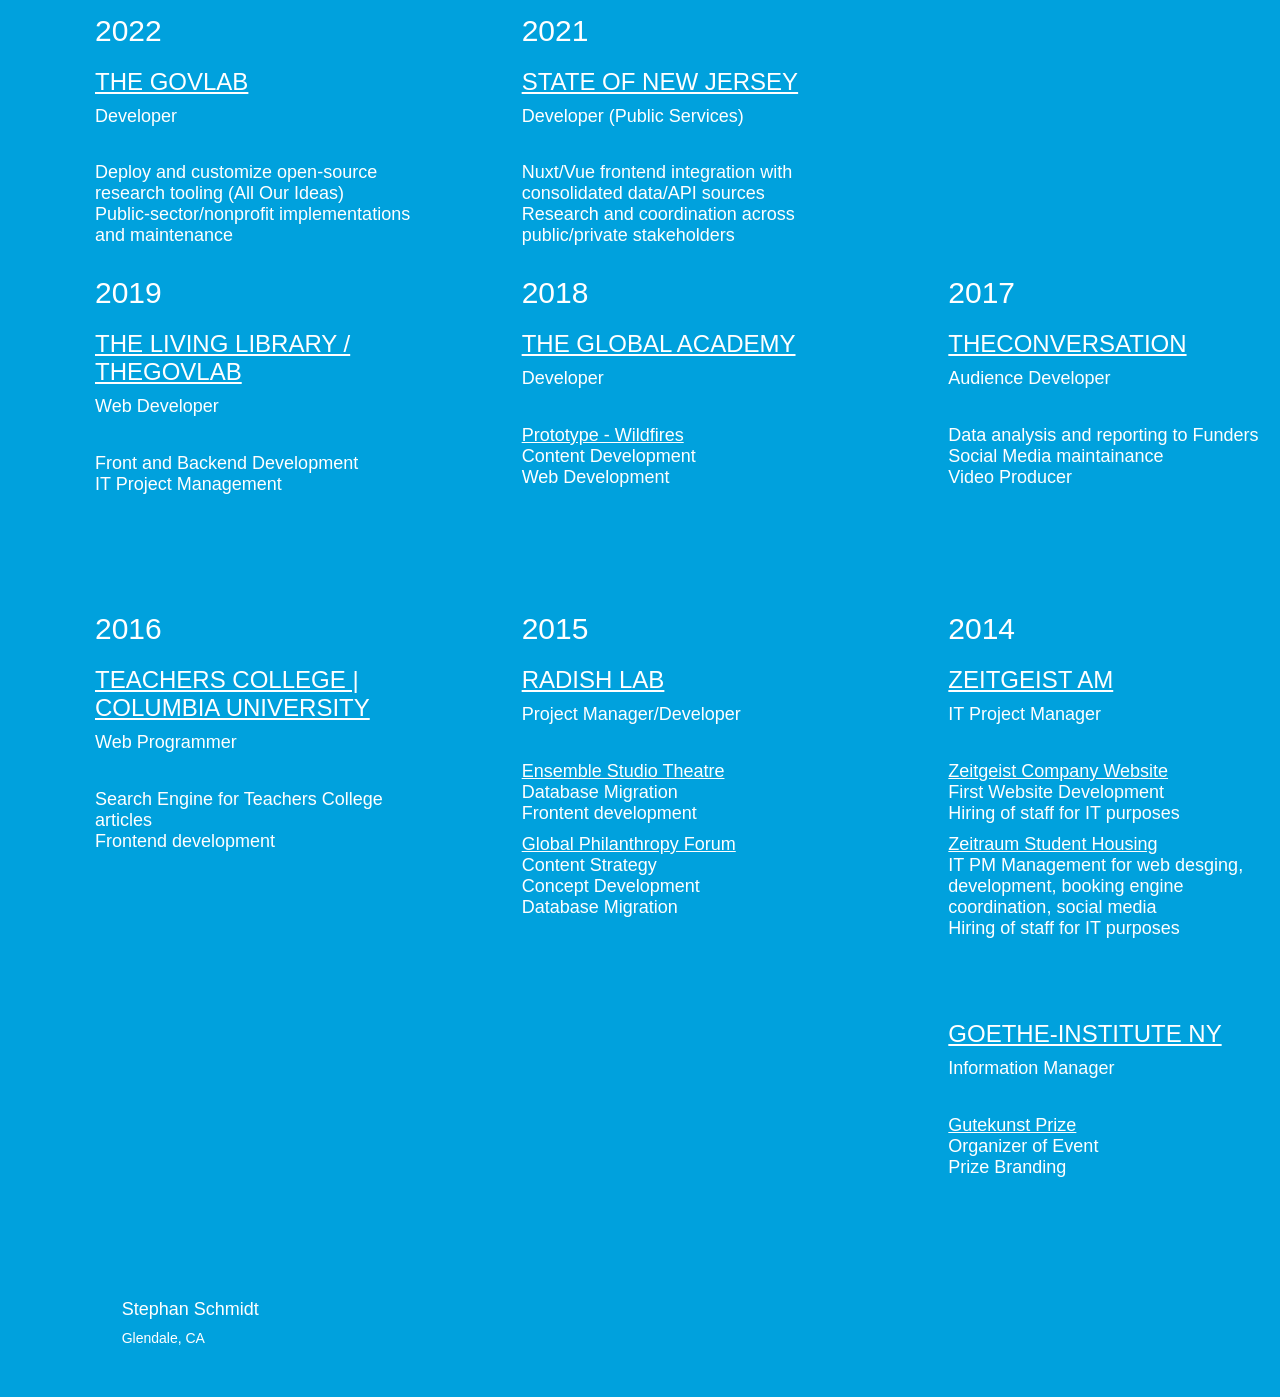
==== commit 4c8a5e27: "header" ====
--- a/index.html
+++ b/index.html
@@ -169,6 +169,13 @@
   </div>
     <div class="row">
       <div class="col-md-4">
+        <a href="https://burnes.northeastern.edu/" target="_blank"><img src="img/burnes-logo-blue.png" width="100%" alt=""></a> <br><br>
+        <a href="https://innovate-us.org/" target="_blank">InnovateUS: Event Registration System</a><br>
+        <a href="https://rebootdemocracy.ai/" target="_blank">Reboot Democracy</a>: RAG Chatbot / Vector Embedding Search <br>
+        
+
+  </div>
+      <div class="col-md-4">
         <a href="https://covid19.nj.gov/pages/finder" target="_blank"><img src="https://web.archive.org/web/20230320220830if_/https://covid19.nj.gov/permanent-b0b701/assets/images/default-social-media-image.8582aa95.png" width="100%" alt=""></a> <br><br>
         Vaccine Finder for the State of New Jersey <br>
         Vue Development in Nuxt.js <br>
@@ -181,11 +188,7 @@
         Vue Development & <br> IT Project Management <br><br>
 
 </div>
-      <div class="col-md-4">
-        <a href="https://the100questions.org" target="_blank"><img src="https://the100questions.org/images/social-media-general.jpg" width="100%" alt=""></a> <br><br>
-        Front- and Backend development & <br> IT Project Management<br><br>
-
-</div>
+  
                 <!-- <div class="col-md-4">
                   <a href="https://thelivinglib.org" target="_blank"> <div style="   position:relative;
   padding-bottom:52%; /*padding-bottom for height*/
